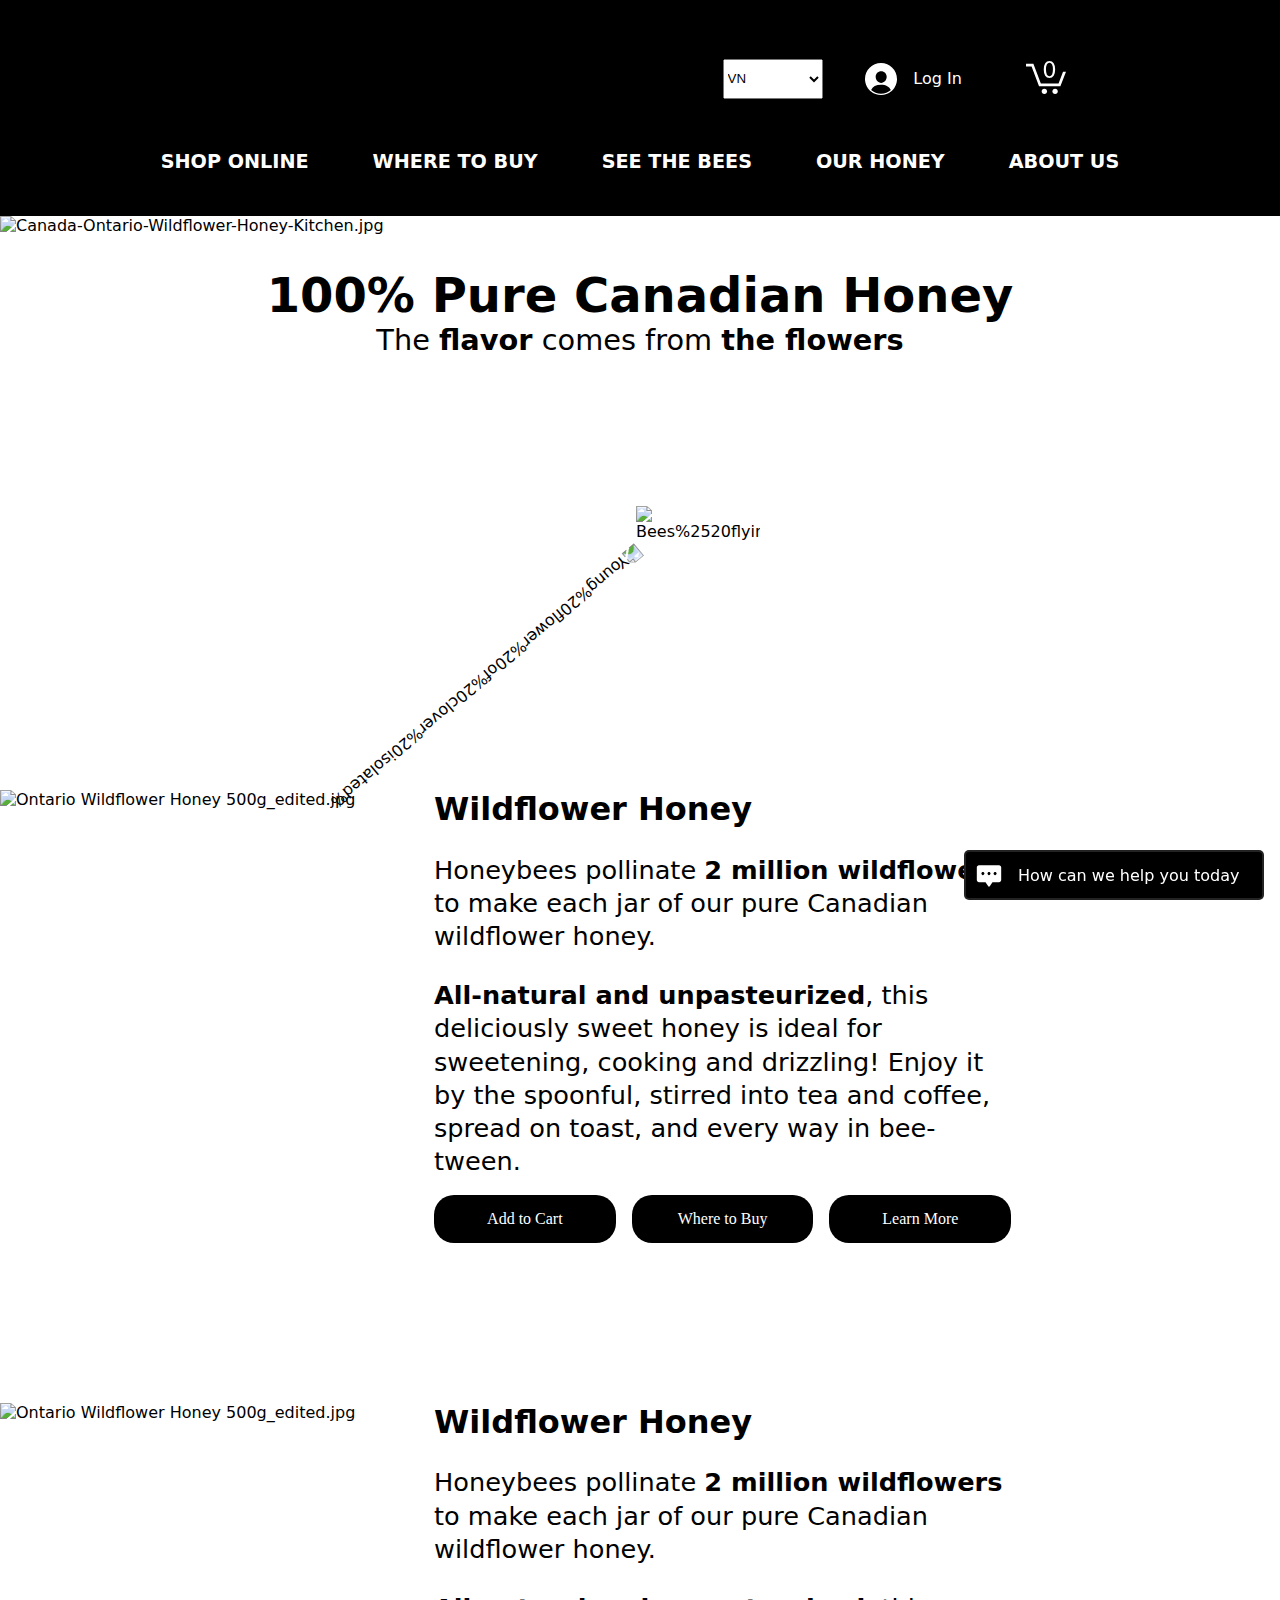
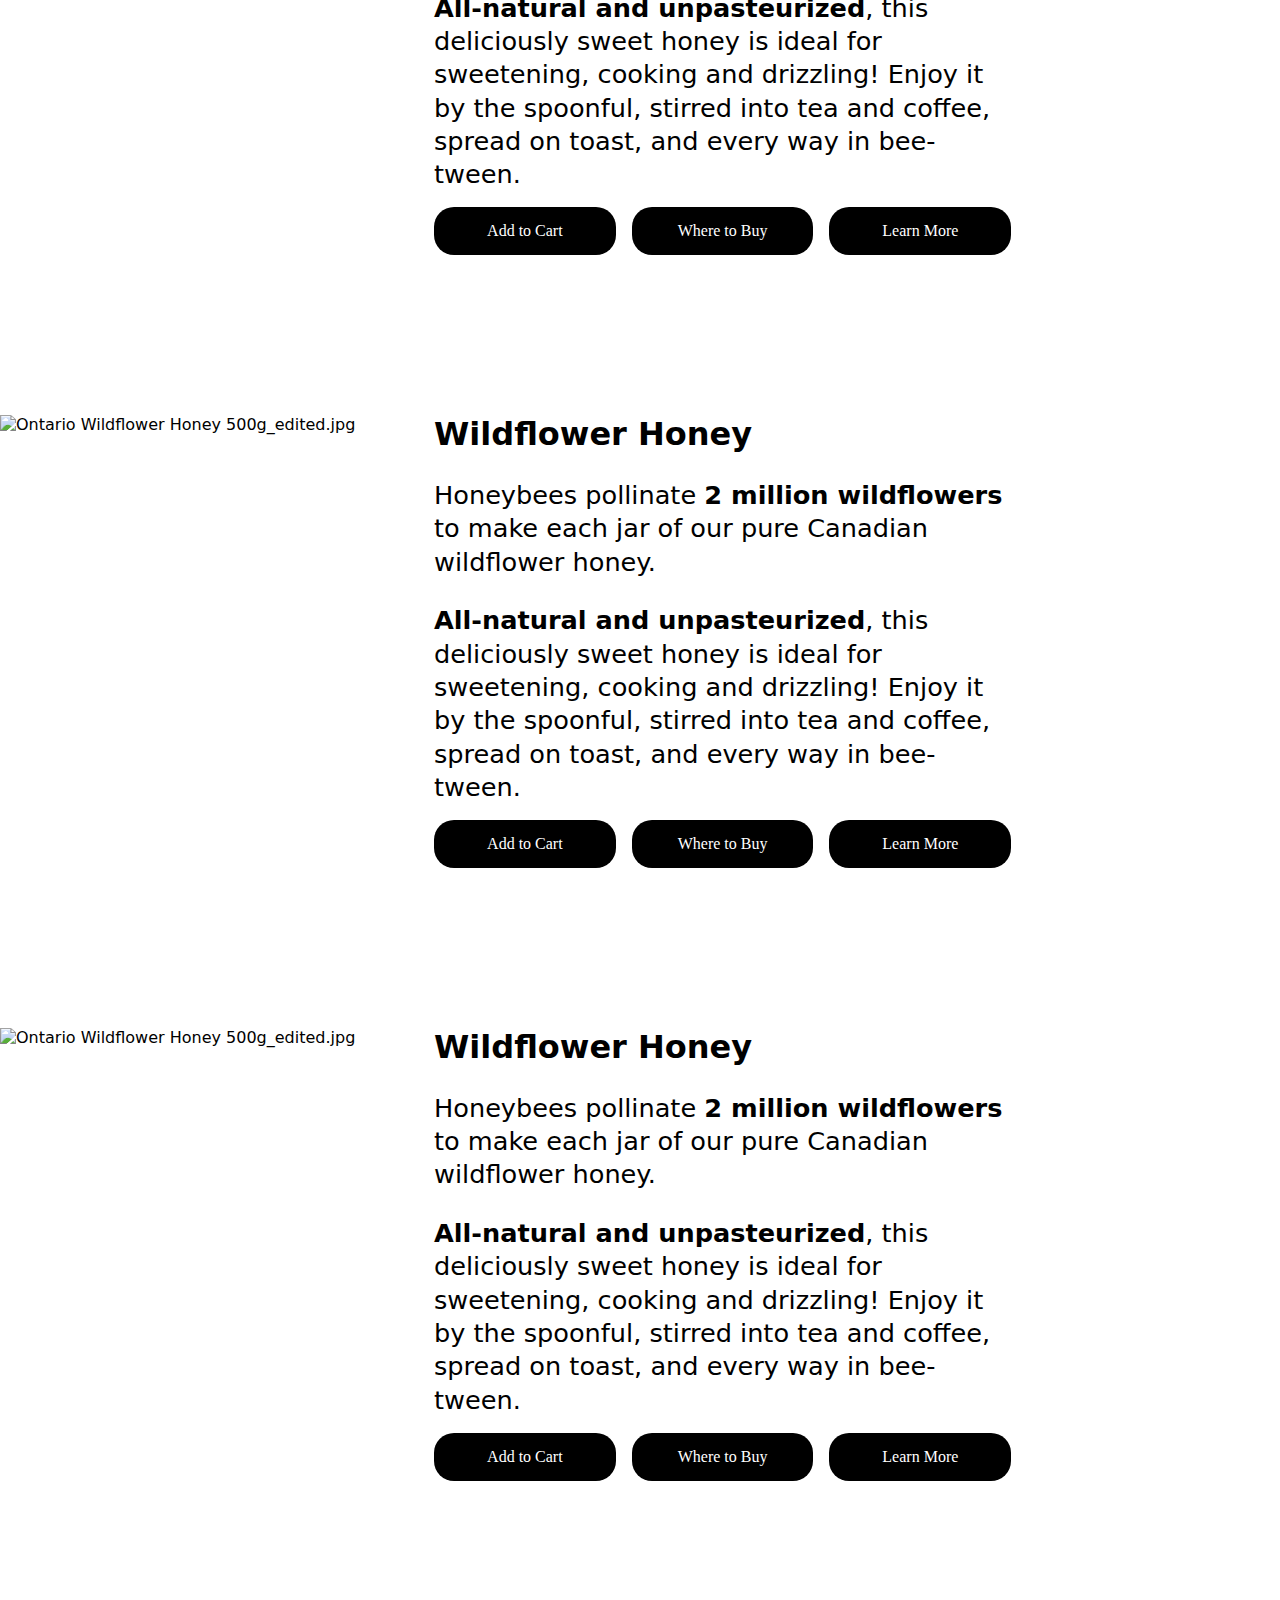
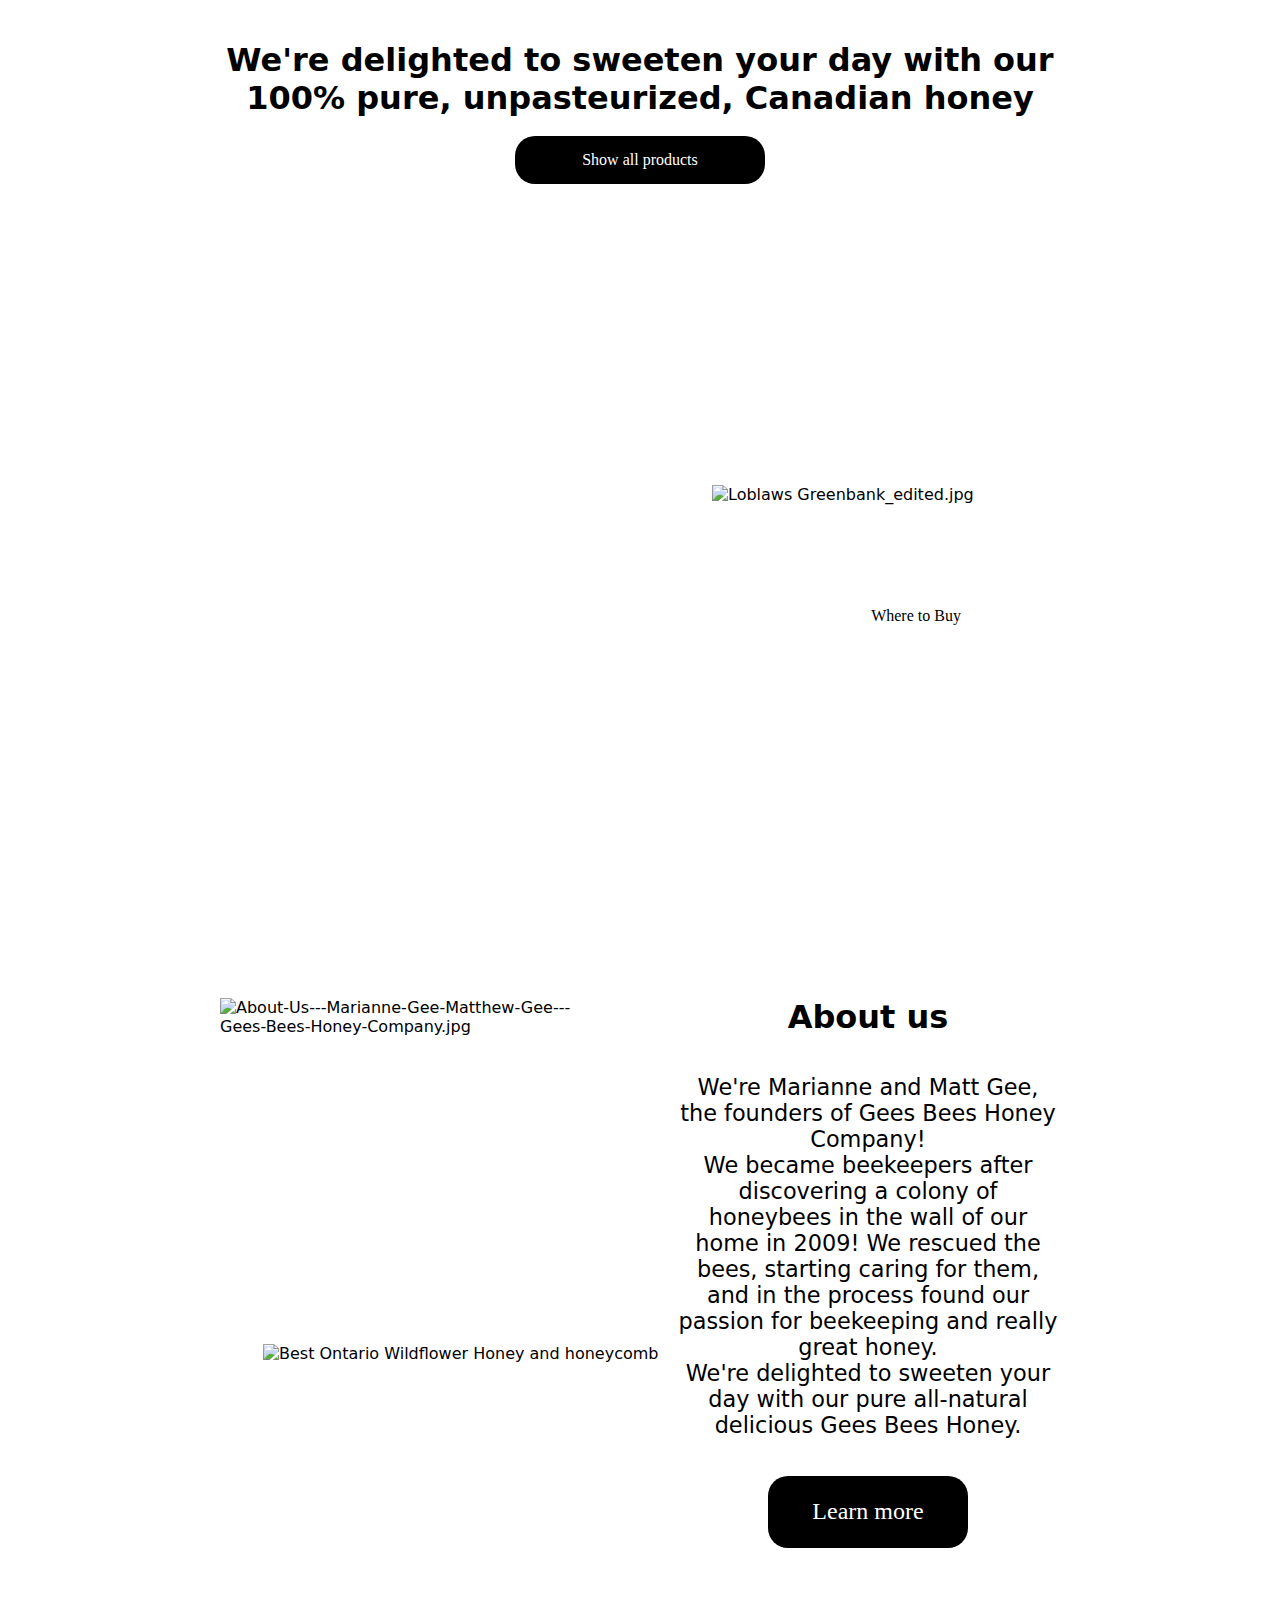
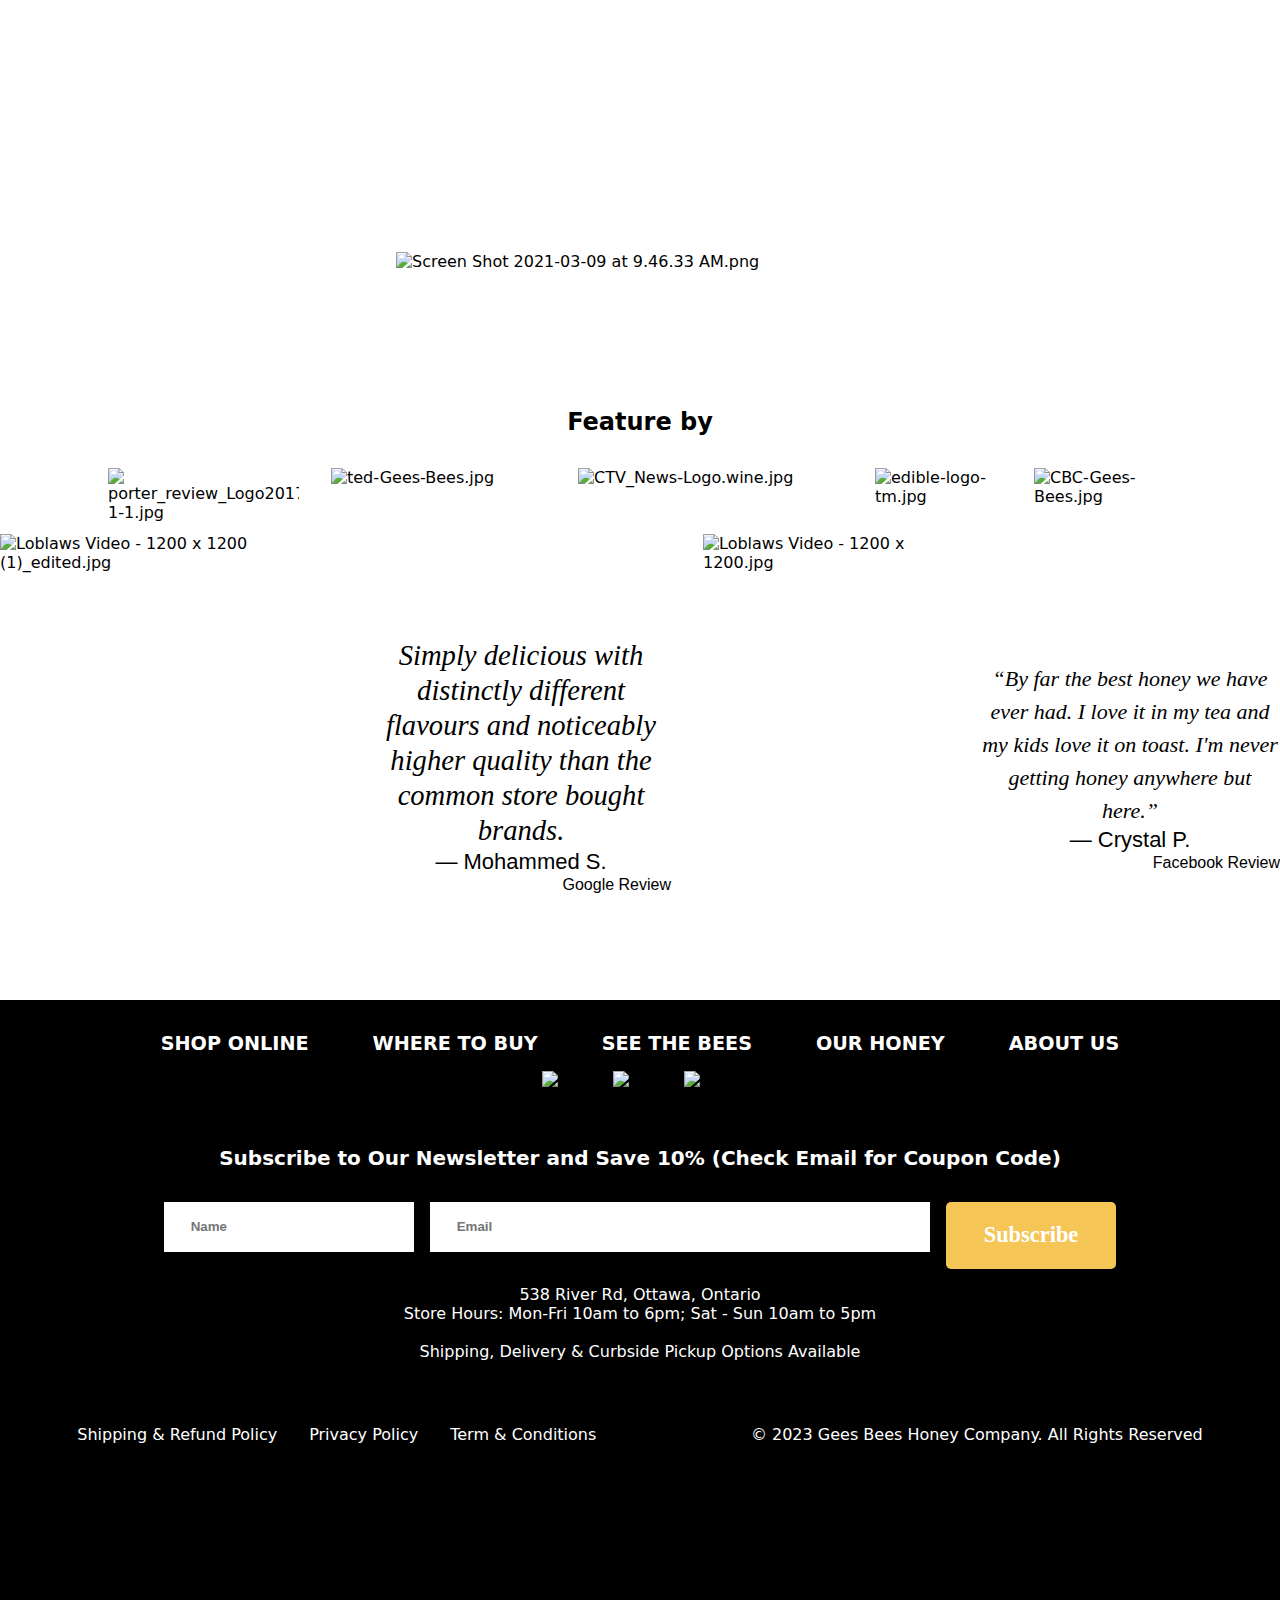
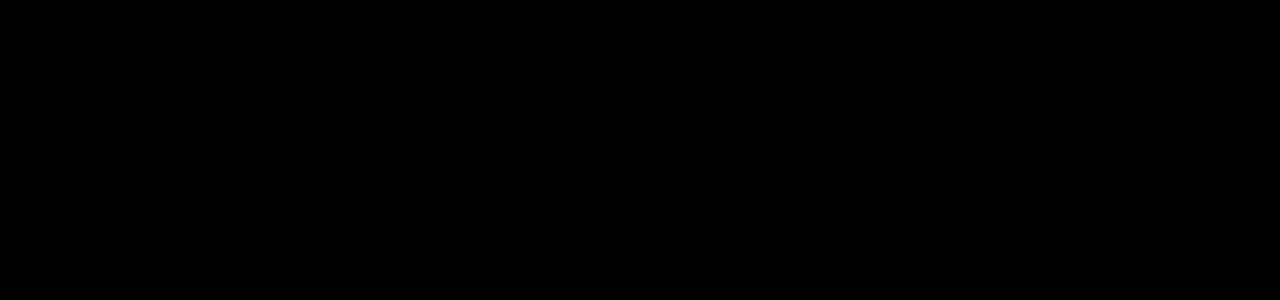
==== index.html @ c46b4d07 "first commit" ====
<!DOCTYPE html>
<html lang="en">

<head>
    <meta charset="UTF-8">
    <meta name="viewport" content="width=device-width, initial-scale=1.0">
    <link rel="stylesheet" href="style.css">
    <title>PC04252</title>
</head>

<body>
    <header>
        <div class="features">
            <img src="https://static.wixstatic.com/media/71aacd_b020b8b6dc2044cfaa172cfdce41c4f7~mv2.png/v1/fill/w_245,h_93,al_c,q_85,usm_0.66_1.00_0.01,enc_auto/Gees-Bees-logo-white1.png"
                alt="">
            <div class="right-features">
                <span class="login">
                    <select name="lang">
                        <option value="en">EN</option>
                        <option value="vn" selected>VN</option>

                    </select>
                    <svg data-bbox="0 0 50 50" data-type="shape" xmlns="http://www.w3.org/2000/svg" width="32"
                        height="50" viewBox="0 0 50 50">
                        <g>
                            <path
                                d="M25 48.077c-5.924 0-11.31-2.252-15.396-5.921 2.254-5.362 7.492-8.267 15.373-8.267 7.889 0 13.139 3.044 15.408 8.418-4.084 3.659-9.471 5.77-15.385 5.77m.278-35.3c4.927 0 8.611 3.812 8.611 8.878 0 5.21-3.875 9.456-8.611 9.456s-8.611-4.246-8.611-9.456c0-5.066 3.684-8.878 8.611-8.878M25 0C11.193 0 0 11.193 0 25c0 .915.056 1.816.152 2.705.032.295.091.581.133.873.085.589.173 1.176.298 1.751.073.338.169.665.256.997.135.515.273 1.027.439 1.529.114.342.243.675.37 1.01.18.476.369.945.577 1.406.149.331.308.657.472.98.225.446.463.883.714 1.313.182.312.365.619.56.922.272.423.56.832.856 1.237.207.284.41.568.629.841.325.408.671.796 1.02 1.182.22.244.432.494.662.728.405.415.833.801 1.265 1.186.173.154.329.325.507.475l.004-.011A24.886 24.886 0 0 0 25 50a24.881 24.881 0 0 0 16.069-5.861.126.126 0 0 1 .003.01c.172-.144.324-.309.49-.458.442-.392.88-.787 1.293-1.209.228-.232.437-.479.655-.72.352-.389.701-.78 1.028-1.191.218-.272.421-.556.627-.838.297-.405.587-.816.859-1.24a26.104 26.104 0 0 0 1.748-3.216c.208-.461.398-.93.579-1.406.127-.336.256-.669.369-1.012.167-.502.305-1.014.44-1.53.087-.332.183-.659.256-.996.126-.576.214-1.164.299-1.754.042-.292.101-.577.133-.872.095-.89.152-1.791.152-2.707C50 11.193 38.807 0 25 0">
                            </path>
                        </g>
                    </svg>
                    <span id="login_content">Log In</span>
                </span>
                <span class="cart">
                    <svg xmlns="http://www.w3.org/2000/svg" version="1.1" width="40px" height="40px"
                        viewBox="0 0 197.7 166" preserveAspectRatio="xMinYMax meet" data-hook="svg-icon-2">
                        <path
                            d="M197.9 55.9L169.9 127.4 64.5 127.4 27.6 29.8 0 29.8 0.2 16.7 36.5 16.7 73.4 114.3 160.9 114.3 183 55.9">
                        </path>
                        <circle cx="143.8" cy="153" r="13"></circle>
                        <circle cx="90.8" cy="153" r="13"></circle><text data-hook="items-count" text-anchor="middle"
                            x="116" y="35" dy=".48em" style="font-size: 7em;">0</text>
                    </svg>
                </span>
            </div>

        </div>
        <nav>
            <a href="#">Shop online</a>
            <a href="#">Where to buy</a>
            <a href="#">See the bees</a>
            <a href="#">Our Honey</a>
            <a href="#">About us</a>
        </nav>
    </header>
    <main>
        <img src="https://static.wixstatic.com/media/71aacd_e38a5947f116460b9ca862f511e93cc7~mv2.jpg/v1/fill/w_1470,h_693,al_b,q_85,usm_0.66_1.00_0.01,enc_auto/71aacd_e38a5947f116460b9ca862f511e93cc7~mv2.jpg"
            alt="Canada-Ontario-Wildflower-Honey-Kitchen.jpg"
            style="width: 100%; height: 462px; object-fit: cover; object-position: 50% 100%;" width="100%" height="462"
            fetchpriority="high">
        <div id="title">
            <h1 style="font-size: 3em;"><b>100% Pure Canadian Honey </b></h1>
            <p style="font-size: 1.8em;">The <b>flavor</b> comes from <b>the flowers</b></p>
        </div>
        <div style="display: flex; align-items: center ; gap: 4em;">

            <img src="https://static.wixstatic.com/media/71aacd_2fb2cc7121864c2d9481b5a71a3ce2b5~mv2.png/v1/fill/w_858,h_650,al_c,q_90,usm_0.66_1.00_0.01,enc_auto/Young%2520flower%2520of%2520clover%2520isolated%25.png"
                alt="Young%20flower%20of%20clover%20isolated%" style="width:572px;height:433px;object-fit:cover"
                width="572" height="433"
                srcset="https://static.wixstatic.com/media/71aacd_2fb2cc7121864c2d9481b5a71a3ce2b5~mv2.png/v1/fill/w_858,h_650,al_c,q_90,usm_0.66_1.00_0.01,enc_auto/Young%2520flower%2520of%2520clover%2520isolated%25.png"
                fetchpriority="high" id="flowers">


            <img src="https://static.wixstatic.com/media/71aacd_6d32c30c3d634a818f352ab7bdf50a66~mv2.jpg/v1/fill/w_186,h_203,al_c,q_80,usm_0.66_1.00_0.01,enc_auto/Bees%252520flying%252520to%252520to%252520the%2525.jpg"
                alt="Bees%2520flying%2520to%2520to%2520the%25" style="width:124px;height:135px;object-fit:cover"
                width="124px" height="135"
                srcset="https://static.wixstatic.com/media/71aacd_6d32c30c3d634a818f352ab7bdf50a66~mv2.jpg/v1/fill/w_186,h_203,al_c,q_80,usm_0.66_1.00_0.01,enc_auto/Bees%252520flying%252520to%252520to%252520the%2525.jpg"
                fetchpriority="high">
        </div>
        <div class="item">
            <img src="https://static.wixstatic.com/media/7b0b76_471cf26b64c14fc39d45c312f35ef560~mv2.jpg/v1/fill/w_627,h_627,al_c,q_85,usm_0.66_1.00_0.01,enc_auto/Ontario%20Wildflower%20Honey%20500g_edited.jpg"
                alt="Ontario Wildflower Honey 500g_edited.jpg" style="width:418px;height:418px;object-fit:cover"
                width="418" height="418"
                srcset="https://static.wixstatic.com/media/7b0b76_471cf26b64c14fc39d45c312f35ef560~mv2.jpg/v1/fill/w_627,h_627,al_c,q_85,usm_0.66_1.00_0.01,enc_auto/Ontario%20Wildflower%20Honey%20500g_edited.jpg"
                fetchpriority="high">
            <div class="content-item">

                <h1>Wildflower Honey</h1>
                <p>Honeybees pollinate <b>2 million wildflowers</b> to make each jar
                    of our pure Canadian wildflower honey.</p>
                <p><b>All-natural and unpasteurized</b>, this deliciously sweet honey is ideal for sweetening, cooking
                    and
                    drizzling! Enjoy it by the spoonful, stirred into tea and coffee, spread on toast, and every way in
                    bee-tween.</p>
                <div class="btn-item">
                    <button>Add to Cart</button>
                    <button>Where to Buy</button>
                    <button>Learn More </button>
                </div>
            </div>
        </div>
        <div class="item">
            <img src="https://static.wixstatic.com/media/7b0b76_471cf26b64c14fc39d45c312f35ef560~mv2.jpg/v1/fill/w_627,h_627,al_c,q_85,usm_0.66_1.00_0.01,enc_auto/Ontario%20Wildflower%20Honey%20500g_edited.jpg"
                alt="Ontario Wildflower Honey 500g_edited.jpg" style="width:418px;height:418px;object-fit:cover"
                width="418" height="418"
                srcset="https://static.wixstatic.com/media/7b0b76_471cf26b64c14fc39d45c312f35ef560~mv2.jpg/v1/fill/w_627,h_627,al_c,q_85,usm_0.66_1.00_0.01,enc_auto/Ontario%20Wildflower%20Honey%20500g_edited.jpg"
                fetchpriority="high">
            <div class="content-item">

                <h1>Wildflower Honey</h1>
                <p>Honeybees pollinate <b>2 million wildflowers</b> to make each jar
                    of our pure Canadian wildflower honey.</p>
                <p><b>All-natural and unpasteurized</b>, this deliciously sweet honey is ideal for sweetening, cooking
                    and
                    drizzling! Enjoy it by the spoonful, stirred into tea and coffee, spread on toast, and every way in
                    bee-tween.</p>
                <div class="btn-item">
                    <button>Add to Cart</button>
                    <button>Where to Buy</button>
                    <button>Learn More </button>
                </div>
            </div>
        </div>
        <div class="item">
            <img src="https://static.wixstatic.com/media/7b0b76_471cf26b64c14fc39d45c312f35ef560~mv2.jpg/v1/fill/w_627,h_627,al_c,q_85,usm_0.66_1.00_0.01,enc_auto/Ontario%20Wildflower%20Honey%20500g_edited.jpg"
                alt="Ontario Wildflower Honey 500g_edited.jpg" style="width:418px;height:418px;object-fit:cover"
                width="418" height="418"
                srcset="https://static.wixstatic.com/media/7b0b76_471cf26b64c14fc39d45c312f35ef560~mv2.jpg/v1/fill/w_627,h_627,al_c,q_85,usm_0.66_1.00_0.01,enc_auto/Ontario%20Wildflower%20Honey%20500g_edited.jpg"
                fetchpriority="high">
            <div class="content-item">

                <h1>Wildflower Honey</h1>
                <p>Honeybees pollinate <b>2 million wildflowers</b> to make each jar
                    of our pure Canadian wildflower honey.</p>
                <p><b>All-natural and unpasteurized</b>, this deliciously sweet honey is ideal for sweetening, cooking
                    and
                    drizzling! Enjoy it by the spoonful, stirred into tea and coffee, spread on toast, and every way in
                    bee-tween.</p>
                <div class="btn-item">
                    <button>Add to Cart</button>
                    <button>Where to Buy</button>
                    <button>Learn More </button>
                </div>
            </div>
        </div>
        <div class="item">
            <img src="https://static.wixstatic.com/media/7b0b76_471cf26b64c14fc39d45c312f35ef560~mv2.jpg/v1/fill/w_627,h_627,al_c,q_85,usm_0.66_1.00_0.01,enc_auto/Ontario%20Wildflower%20Honey%20500g_edited.jpg"
                alt="Ontario Wildflower Honey 500g_edited.jpg" style="width:418px;height:418px;object-fit:cover"
                width="418" height="418"
                srcset="https://static.wixstatic.com/media/7b0b76_471cf26b64c14fc39d45c312f35ef560~mv2.jpg/v1/fill/w_627,h_627,al_c,q_85,usm_0.66_1.00_0.01,enc_auto/Ontario%20Wildflower%20Honey%20500g_edited.jpg"
                fetchpriority="high">
            <div class="content-item">

                <h1>Wildflower Honey</h1>
                <p>Honeybees pollinate <b>2 million wildflowers</b> to make each jar
                    of our pure Canadian wildflower honey.</p>
                <p><b>All-natural and unpasteurized</b>, this deliciously sweet honey is ideal for sweetening, cooking
                    and
                    drizzling! Enjoy it by the spoonful, stirred into tea and coffee, spread on toast, and every way in
                    bee-tween.</p>
                <div class="btn-item">
                    <button>Add to Cart</button>
                    <button>Where to Buy</button>
                    <button>Learn More </button>
                </div>
            </div>
        </div>
        <h1 style="text-align: center;">We're delighted to sweeten your day with our <br>100% pure, unpasteurized,
            Canadian honey</h1>
        <br>
        <button id="all_products" style="width: 250px; display: block; margin: 0 auto;">Show all products</button>
        <br><br><br>
        <div id="good_img">
            <div id="inside_good_img">
                <h1 style="color: white; font-weight: bold; color: white; font-size: 2.7em;">Now Available <br>at your
                    Local
                </h1>
                <img src="https://static.wixstatic.com/media/7b0b76_b7f93ccdbb4c486783c690086de4e61b~mv2.jpg/v1/fill/w_449,h_83,al_c,lg_1,q_80,enc_auto/Loblaws%20Greenbank_edited.jpg"
                    alt="Loblaws Greenbank_edited.jpg"
                    style="width: 408px; height: 75px; object-fit: cover; object-position: 50% 50%;" width="408"
                    height="75" fetchpriority="high">
                <button id="all_products" style="background: white;color: black; width: 300px;">Where to Buy</button>

            </div>
        </div>
        <br><br><br>
        <div class="about">
            <img src="https://static.wixstatic.com/media/7b0b76_b9cafd98d5e94ae7a10156c7b731157d~mv2.jpg/v1/crop/x_0,y_141,w_933,h_1117/fill/w_714,h_855,al_c,q_85,usm_0.66_1.00_0.01,enc_auto/About-Us---Marianne-Gee-Matthew-Gee---Gees-Bees-Honey-Company.jpg"
                alt="About-Us---Marianne-Gee-Matthew-Gee---Gees-Bees-Honey-Company.jpg"
                style="width: 376px; height: 570px; object-fit: cover; object-position: 50% 50%;" height="570"
                fetchpriority="high">
            <div class="infor" style="width: 30%;">
                <h1 style="text-align: center;">About us</h1>
                <br><br>
                <p style="font-size: 1.4em; text-align: center;">We're Marianne and Matt Gee,
                    the founders of Gees Bees Honey Company! <br>
                    We became beekeepers after discovering a colony of honeybees in the wall of our home in 2009! We
                    rescued the bees, starting caring for them, and in the process found our passion for beekeeping and
                    really great honey. <br>
                    We're delighted to sweeten your day
                    with our pure all-natural delicious
                    Gees Bees Honey.
                </p>
                <br><br>
                <button id="all_products" style="width:200px; display: block; margin: 0 auto; font-size: 1.5em;">Learn
                    more</button>
            </div>
        </div>
        <img src="https://static.wixstatic.com/media/71aacd_31e6b62a288845dd838db57a1208e65a~mv2.png/v1/crop/x_0,y_0,w_1200,h_600/fill/w_1200,h_599,al_c,q_90,enc_auto/Best%20Ontario%20Wildflower%20Honey%20with%20Honey.png"
            alt="Best Ontario Wildflower Honey and honeycomb"
            style="width: 1017px; height: 508px; object-fit: cover; object-position: 50% 50%; float: right;margin-top: -14em; position: relative;z-index: 3;"
            width="1017" height="508" fetchpriority="high">
        <br><br><br><br>
        <img src="https://static.wixstatic.com/media/71aacd_1a2212de915e4639a1c9adcf78507a4d~mv2.png/v1/fill/w_685,h_219,al_c,lg_1,q_85,enc_auto/Screen%20Shot%202021-03-09%20at%209_46_33%20AM.png"
            alt="Screen Shot 2021-03-09 at 9.46.33 AM.png"
            style="width: 488px; height: 156px; object-fit: cover; object-position: 50% 50%; display: block;margin: 0 auto;"
            width="488" height="156" fetchpriority="high">
        <h2 style="text-align: center;">Feature by</h2>
        <div style="display: flex; gap: 2em; justify-content: center; margin-top: 2em;">
            <img src="https://static.wixstatic.com/media/71aacd_0ebbcddc5d034e4097ad62c299a2fa71~mv2.jpg/v1/fill/w_287,h_83,al_c,q_80,usm_0.66_1.00_0.01,enc_auto/porter_review_Logo2017_860x250-1-1.jpg"
                alt="porter_review_Logo2017_860x250-1-1.jpg"
                style="width: 191px; height: 55px; object-fit: cover; object-position: 50% 50%;" width="191" height="55"
                fetchpriority="high">
            <img src="https://static.wixstatic.com/media/71aacd_6df87b99429f4bba95bddb71a54089dc~mv2.jpg/v1/fill/w_323,h_60,al_c,q_80,usm_0.66_1.00_0.01,enc_auto/ted-Gees-Bees.jpg"
                alt="ted-Gees-Bees.jpg" style="width: 215px; height: 40px; object-fit: cover; object-position: 50% 50%;"
                width="215" height="40" fetchpriority="high">
            <img src="https://static.wixstatic.com/media/71aacd_085ab05bcae94ae3a8a5c0244199bd79~mv2.jpg/v1/crop/x_295,y_735,w_2435,h_560/fill/w_398,h_90,al_c,q_80,usm_0.66_1.00_0.01,enc_auto/CTV_News-Logo_wine.jpg"
                alt="CTV_News-Logo.wine.jpg"
                style="width: 265px; height: 60px; object-fit: cover; object-position: 50% 50%;" width="265" height="60"
                fetchpriority="high">
            <img src="https://static.wixstatic.com/media/71aacd_77481d4c252e44c0a760daec7f7ad278~mv2.jpg/v1/fill/w_191,h_99,al_c,q_80,usm_0.66_1.00_0.01,enc_auto/edible-logo-tm.jpg"
                alt="edible-logo-tm.jpg"
                style="width: 127px; height: 66px; object-fit: cover; object-position: 50% 50%;" width="127" height="66"
                fetchpriority="high">
            <img src="https://static.wixstatic.com/media/71aacd_7fbc178a62904e178aeda5008fbc988a~mv2.jpg/v1/fill/w_207,h_99,al_c,q_80,usm_0.66_1.00_0.01,enc_auto/CBC-Gees-Bees.jpg"
                alt="CBC-Gees-Bees.jpg" style="width: 138px; height: 66px; object-fit: cover; object-position: 50% 50%;"
                width="138" height="66" fetchpriority="high">
        </div>
        <div class="rate" style="display: flex; align-items: center; gap: 2em; justify-content: center;">
            <img src="https://static.wixstatic.com/media/7b0b76_861da7f0c63f4d6cb37dace697b962fa~mv2.jpg/v1/fill/w_378,h_699,al_c,q_80,usm_0.66_1.00_0.01,enc_auto/7b0b76_861da7f0c63f4d6cb37dace697b962fa~mv2.jpg"
                alt="Loblaws Video - 1200 x 1200 (1)_edited.jpg"
                style="height: 466px; object-fit: cover; object-position: 50% 50%;" height="466" fetchpriority="high">
            <div data-mesh-id="comp-kpwhok3ainlineContent-gridContainer" data-testid="mesh-container-content"
                style="max-width: 300px;">
                <div id="comp-kpwhok3c1" class="KcpHeO tz5f0K comp-kpwhok3c1 wixui-rich-text"
                    data-testid="richTextElement">
                    <p class="font_8 wixui-rich-text__text"
                        style="font-size:22px; line-height:1.5em; text-align:center;"><span
                            style="letter-spacing:normal;" class="wixui-rich-text__text"><span
                                class="color_25 wixui-rich-text__text"><span style="font-size:22px;"
                                    class="wixui-rich-text__text"><span style="font-style:italic;"
                                        class="wixui-rich-text__text"><span
                                            style="font-family:libre baskerville,serif; font-size: 1.3em;"
                                            class="wixui-rich-text__text">Simply delicious with distinctly different
                                            flavours and noticeably higher quality than the common store bought
                                            brands.</span></span></span></span></span></p>
                </div>
                <div id="comp-kpwhok3f" class="BaOVQ8 tz5f0K comp-kpwhok3f wixui-rich-text"
                    data-testid="richTextElement">
                    <p class="font_8 wixui-rich-text__text" style="text-align:center; font-size:22px;"><span
                            style="font-family:futura-lt-w01-light,sans-serif;" class="wixui-rich-text__text">— Mohammed
                            S.</span></p>

                    <p class="font_8 wixui-rich-text__text" style="font-size:16px; text-align:right;"><span
                            style="font-family:futura-lt-w01-light,sans-serif;" class="wixui-rich-text__text"><span
                                style="font-size:16px;" class="wixui-rich-text__text">Google Review</span></span></p>
                </div>
            </div>

            <img src="https://static.wixstatic.com/media/7b0b76_6f4653333af247ce84af52068c276e52~mv2.jpg/v1/fill/w_378,h_699,al_c,q_80,usm_0.66_1.00_0.01,enc_auto/7b0b76_6f4653333af247ce84af52068c276e52~mv2.jpg"
                alt="Loblaws Video - 1200 x 1200.jpg"
                style="width: 252px; height: 466px; object-fit: cover; object-position: 50% 50%;" width="245"
                height="466" fetchpriority="high">

            <div data-mesh-id="comp-kpwhok3kinlineContent-gridContainer" data-testid="mesh-container-content"
                style="max-width: 300px;">
                <div id="comp-kpwhok3n" class="BaOVQ8 tz5f0K comp-kpwhok3n wixui-rich-text"
                    data-testid="richTextElement">
                    <p class="font_8 wixui-rich-text__text"
                        style="font-size:22px; line-height:1.5em; text-align:center;"><span
                            class="color_15 wixui-rich-text__text"><span style="font-size:22px;"
                                class="wixui-rich-text__text"><span style="font-style:italic;"
                                    class="wixui-rich-text__text"><span style="font-family:libre baskerville,serif;"
                                        class="wixui-rich-text__text">“By far the best honey we have ever had. I love it
                                        in my tea and my kids love it on toast. I'm never getting honey anywhere but
                                        here.”</span></span></span></span></p>
                </div>
                <div id="comp-kpwhok3r" class="BaOVQ8 tz5f0K comp-kpwhok3r wixui-rich-text"
                    data-testid="richTextElement">
                    <p class="font_8 wixui-rich-text__text" style="text-align:center; font-size:22px;"><span
                            class="color_14 wixui-rich-text__text"><span
                                style="font-family:futura-lt-w01-light,sans-serif;" class="wixui-rich-text__text">—
                                Crystal P.</span></span></p>

                    <p class="font_8 wixui-rich-text__text" style="font-size:16px; text-align:right;"><span
                            class="color_14 wixui-rich-text__text"><span
                                style="font-family:futura-lt-w01-light,sans-serif;" class="wixui-rich-text__text"><span
                                    style="font-size:16px;" class="wixui-rich-text__text">Facebook
                                    Review</span></span></span></p>
                </div>
            </div>
        </div>
    </main>
    <footer>
        <nav>
            <a href="#">Shop online</a>
            <a href="#">Where to buy</a>
            <a href="#">See the bees</a>
            <a href="#">Our Honey</a>
            <a href="#">About us</a>
        </nav>
        <div class="social">
            <img alt="Facebook" style="width: 55px; height: 55px; object-fit: cover;" fetchpriority="high"
                src="https://static.wixstatic.com/media/11062b_f4e3e7f537ff4762a1914aa14e3e36b9~mv2.png/v1/fill/w_83,h_83,al_c,q_85,usm_0.66_1.00_0.01,enc_auto/11062b_f4e3e7f537ff4762a1914aa14e3e36b9~mv2.png">
            <img alt="Instagram" style="width: 55px; height: 55px; object-fit: cover;" fetchpriority="high"
                src="https://static.wixstatic.com/media/11062b_cef3b719166a4815b446d4dcfcb6120d~mv2.png/v1/fill/w_83,h_83,al_c,q_85,usm_0.66_1.00_0.01,enc_auto/11062b_cef3b719166a4815b446d4dcfcb6120d~mv2.png">
            <img alt="Twitter" style="width: 55px; height: 55px; object-fit: cover;" fetchpriority="high"
                src="https://static.wixstatic.com/media/11062b_8616df6eb29e41d9a61d3677e7ace261~mv2.png/v1/fill/w_83,h_83,al_c,q_85,usm_0.66_1.00_0.01,enc_auto/11062b_8616df6eb29e41d9a61d3677e7ace261~mv2.png">

        </div>
        <div style="text-align: center;margin-top: 1em;font-size:20px; color: white; font-weight: bold;"
            class="wixui-rich-text__text">
            Subscribe to Our
            Newsletter and Save
            10% (Check Email
            for Coupon Code)</div>
        <form style="display: flex; justify-content: center; gap: 1em;margin-top: 2em;">
            <input type="text" placeholder="Name">
            <input type="text" placeholder="Email" style="width: 500px;">
            <button
                style="width: 170px;background: #f5c556; font-weight: bold;border:none;border-radius: 5px;font-size: 1.4em;">Subscribe</button>
        </form>
        <div style="color: white; font-size: 1em; text-align: center;margin-top: 1em;">538 River Rd, Ottawa, Ontario
            <br>
            Store Hours: Mon-Fri 10am to 6pm; Sat - Sun 10am to 5pm <br>
            <br>
            Shipping, Delivery & Curbside Pickup Options Available
        </div>
        <div class="else">
            <div style="display: flex; gap: 2em;">
                <span>Shipping & Refund Policy</span>
                <span>Privacy Policy</span>
                <span>Term & Conditions</span>
            </div>
            <p>© 2023 Gees Bees Honey Company. All Rights Reserved</p>
        </div>
    </footer>
    <div class="box">

        <svg width="32" height="32" viewBox="0 0 32 32" xmlns="http://www.w3.org/2000/svg"
            style="border-radius: 0px; fill: rgb(255, 255, 255); width: 26px; height: 26px; flex-shrink: 0;">
            <path
                d="M3.654 4h24.692C29.846 4 31 5.249 31 6.61v15.666c0 1.475-1.154 2.61-2.654 2.61H20.27l-3.115 4.768a1.415 1.415 0 01-2.308 0l-3.115-4.768H3.654C2.269 24.886 1 23.751 1 22.276V6.61C1 5.249 2.27 4 3.654 4zm4.79 8.438c1.022 0 1.931.795 1.931 1.818 0 1.022-.91 1.931-1.932 1.931-1.023 0-1.818-.909-1.818-1.931 0-1.023.795-1.819 1.818-1.819zm7.556 0c1.055 0 1.875.795 1.875 1.818 0 1.022-.82 1.931-1.875 1.931-1.055 0-1.875-.909-1.875-1.931 0-1.023.82-1.819 1.875-1.819zm7.5 0c1.055 0 1.875.795 1.875 1.818 0 1.022-.82 1.931-1.875 1.931-1.055 0-1.875-.909-1.875-1.931 0-1.023.82-1.819 1.875-1.819z"
                fill="currentColor" fill-rule="evenodd"></path>
        </svg>
        <span>How can we help you today</span>
    </div>
</body>

</html>
---- style.css ----
*,
*::before,
*::after {
  box-sizing: border-box;
  padding: 0;
  margin: 0;
}
body {
  font-family: system-ui, -apple-system, BlinkMacSystemFont, 'Segoe UI', Roboto,
    Oxygen, Ubuntu, Cantarell, 'Open Sans', 'Helvetica Neue', sans-serif;
  outline-color: blue;
  overflow-x: hidden;
}
header {
  display: flex;
  flex-direction: column;
  align-items: center;
  height: 24vh;
  background: black;
  justify-content: center;
  color: white;
  gap: 1em;
  position: fixed;
  width: 100vw;
  z-index: 4;
  top: 0;
  padding-bottom: 1.7em;
}

.login {
  display: inline-flex;
  gap: 1em;
  align-items: center;
  justify-content: center;
}
header div:first-child {
  display: flex;
  width: 100%;
  justify-content: space-around;
  align-items: center;
}
.features {
  display: flex;
  height: 100%;
  gap: 5em;
  padding-top: 1.5em;
}
.right-features {
  display: flex;
  gap: 4em;
}

header select {
  width: 100px;
  height: 40px;
  margin-right: 2em;
  font-weight: lighter;
  outline: none;
}

nav {
  display: flex;
  gap: 4em;
  margin-bottom: 1em;
}
nav a {
  color: white;
  font-weight: bold;
  text-transform: uppercase;
  transition-duration: 0.5s;
  text-decoration: none;
  font-size: 1.2em;
}
nav a:hover {
  color: #fdc46f;
}
header svg {
  filter: invert(100%) sepia(0%) saturate(7491%) hue-rotate(116deg)
    brightness(99%) contrast(102%);
}
span:hover {
  color: gray;
}
#title {
  display: flex;
  justify-content: center;
  flex-direction: column;
  align-items: center;
  margin-top: 2em;
}
#flowers {
  transform: rotateZ(140deg);
}

.item {
  display: flex;
  align-items: flex-start;
  gap: 1em;
  width: 79%;
  margin-bottom: 10em;
}
.content-item p {
  /* display: flex; */
  /* flex-direction: column; */
  margin-top: 1em;
  font-size: 1.6em;
  line-height: 1.3em;
}
.btn-item {
  margin-top: 1em;
  display: flex;
  gap: 1em;
}
.btn-item button,
.product button,
.add-to-cart button,
.banner button,
button,
#all_products {
  min-width: 100px;
  height: 3em;
  border-style: solid;
  transition: background-color 0.2s ease-in-out, border-color 0.2s ease-in-out,
    color 0.2s ease-in-out;
  border-color: rgb(0, 0, 0);
  border-radius: 20px;
  color: rgb(255, 255, 255);
  background-color: rgb(0, 0, 0);
  border-width: 0px;
  font: normal normal normal 1em georgia, palatino, 'book antiqua',
    'palatino linotype', serif;
  width: 100%;
  box-sizing: border-box;
}
main {
  margin-top: 24vh;
}
#good_img {
  width: 100vw;
  height: 700px;
  background-image: url('https://static.wixstatic.com/media/7b0b76_8455c59146f64973a34570f3b8f62963~mv2.jpg/v1/fill/w_1013,h_709,al_b,q_85,usm_0.66_1.00_0.01,enc_auto/7b0b76_8455c59146f64973a34570f3b8f62963~mv2.jpg');
  background-size: cover;
  background-repeat: no-repeat;
  background-attachment: fixed;
  position: absolute;
  position: relative;
}
#inside_good_img {
  position: absolute;
  display: flex;
  flex-direction: column;
  align-items: center;
  gap: 2em;
  right: 10em;
  top: 7em;
}
.about {
  display: flex;
  justify-content: center;
  gap: 5em;
}
footer {
  width: 100%;
  height: 100vh;
  background: black;
}
footer nav {
  padding-top: 2em;
  justify-content: center;
}
footer .social {
  display: flex;
  justify-content: center;
  gap: 1em;
}
footer input {
  background: white;
  height: 50px;
  border: none;
  width: 250px;
  outline: none;
  font-weight: bold;
  padding-left: 2em;
}
.else {
  margin-top: 4em;
  display: flex;
  color: white;
  justify-content: space-around;
}
.box {
  position: fixed;
  bottom: 0;
  right: 1em;
  background: black;
  z-index: 9;
  display: flex;
  align-items: center;
  gap: 1em;
  color: white;
  width: 300px;
  padding: 10px;
  border: 2px solid rgba(70, 69, 69, 0.508);
  border-radius: 5px;
}
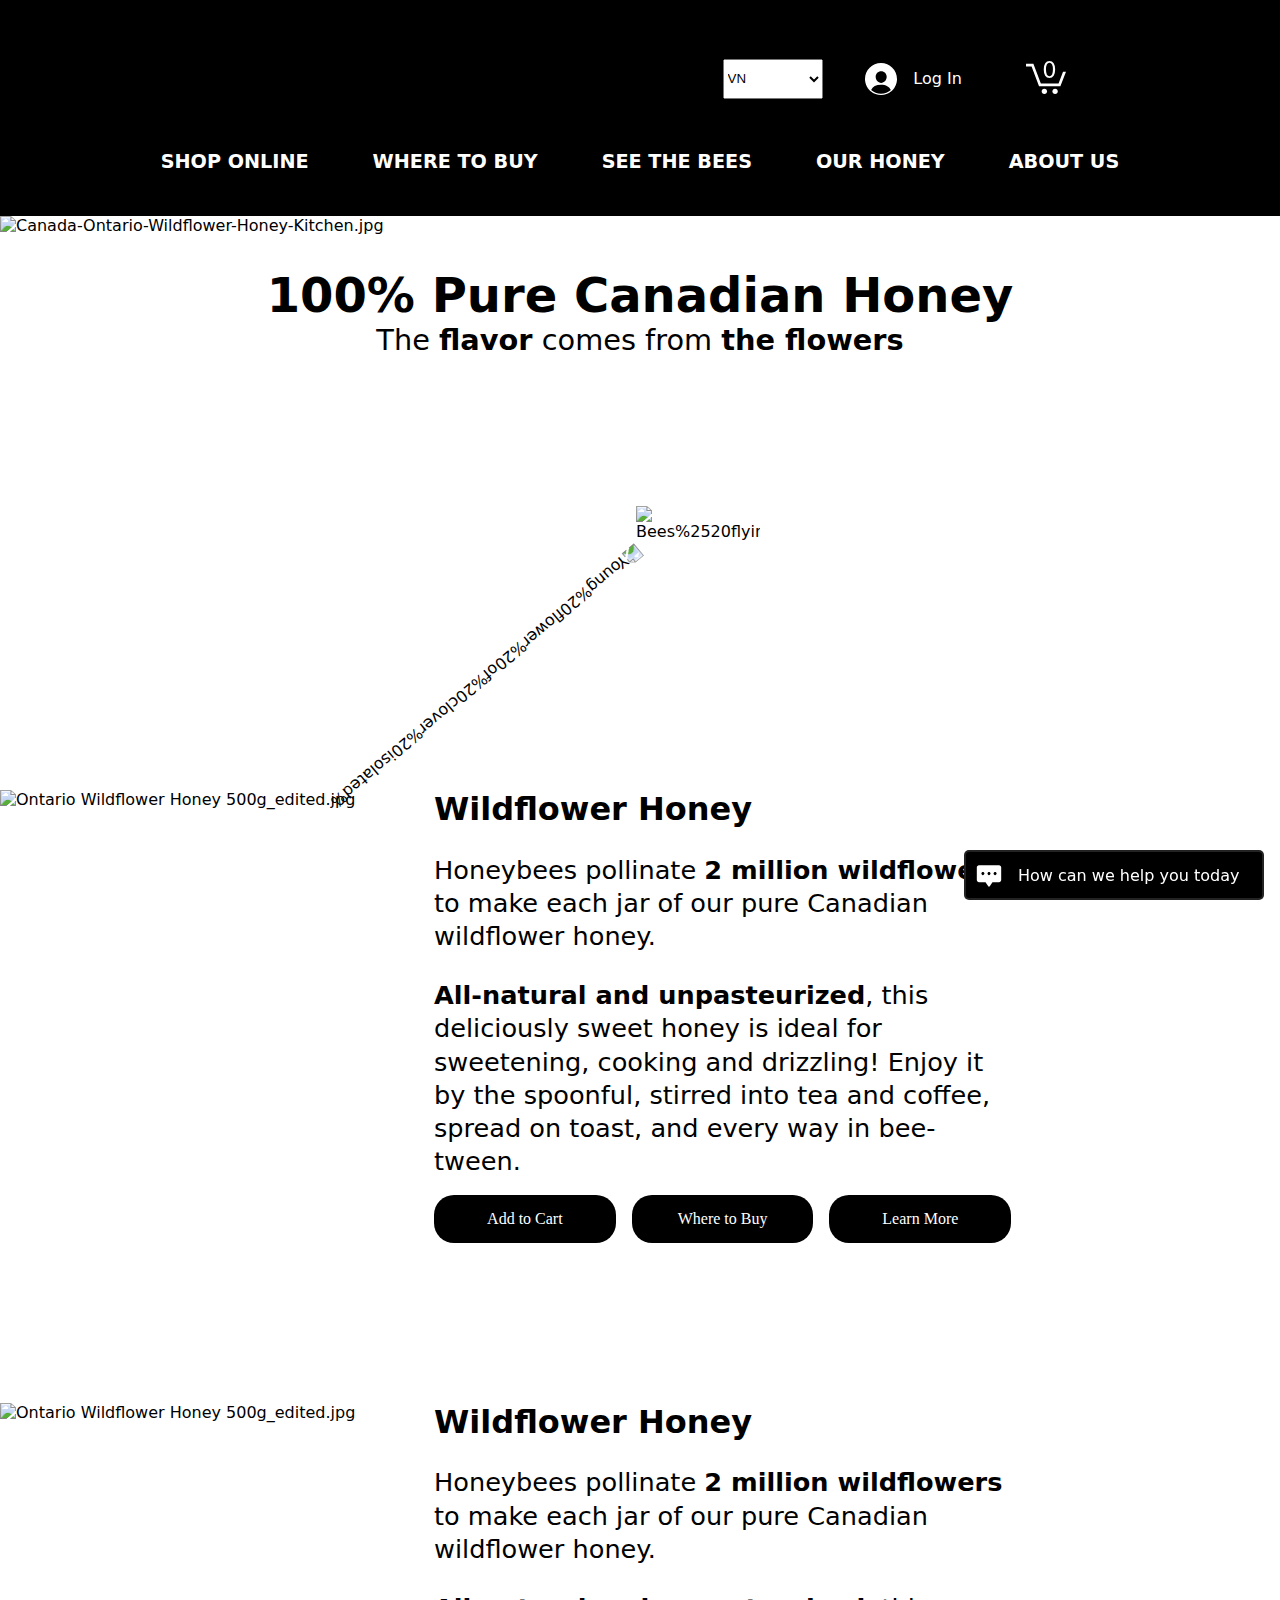
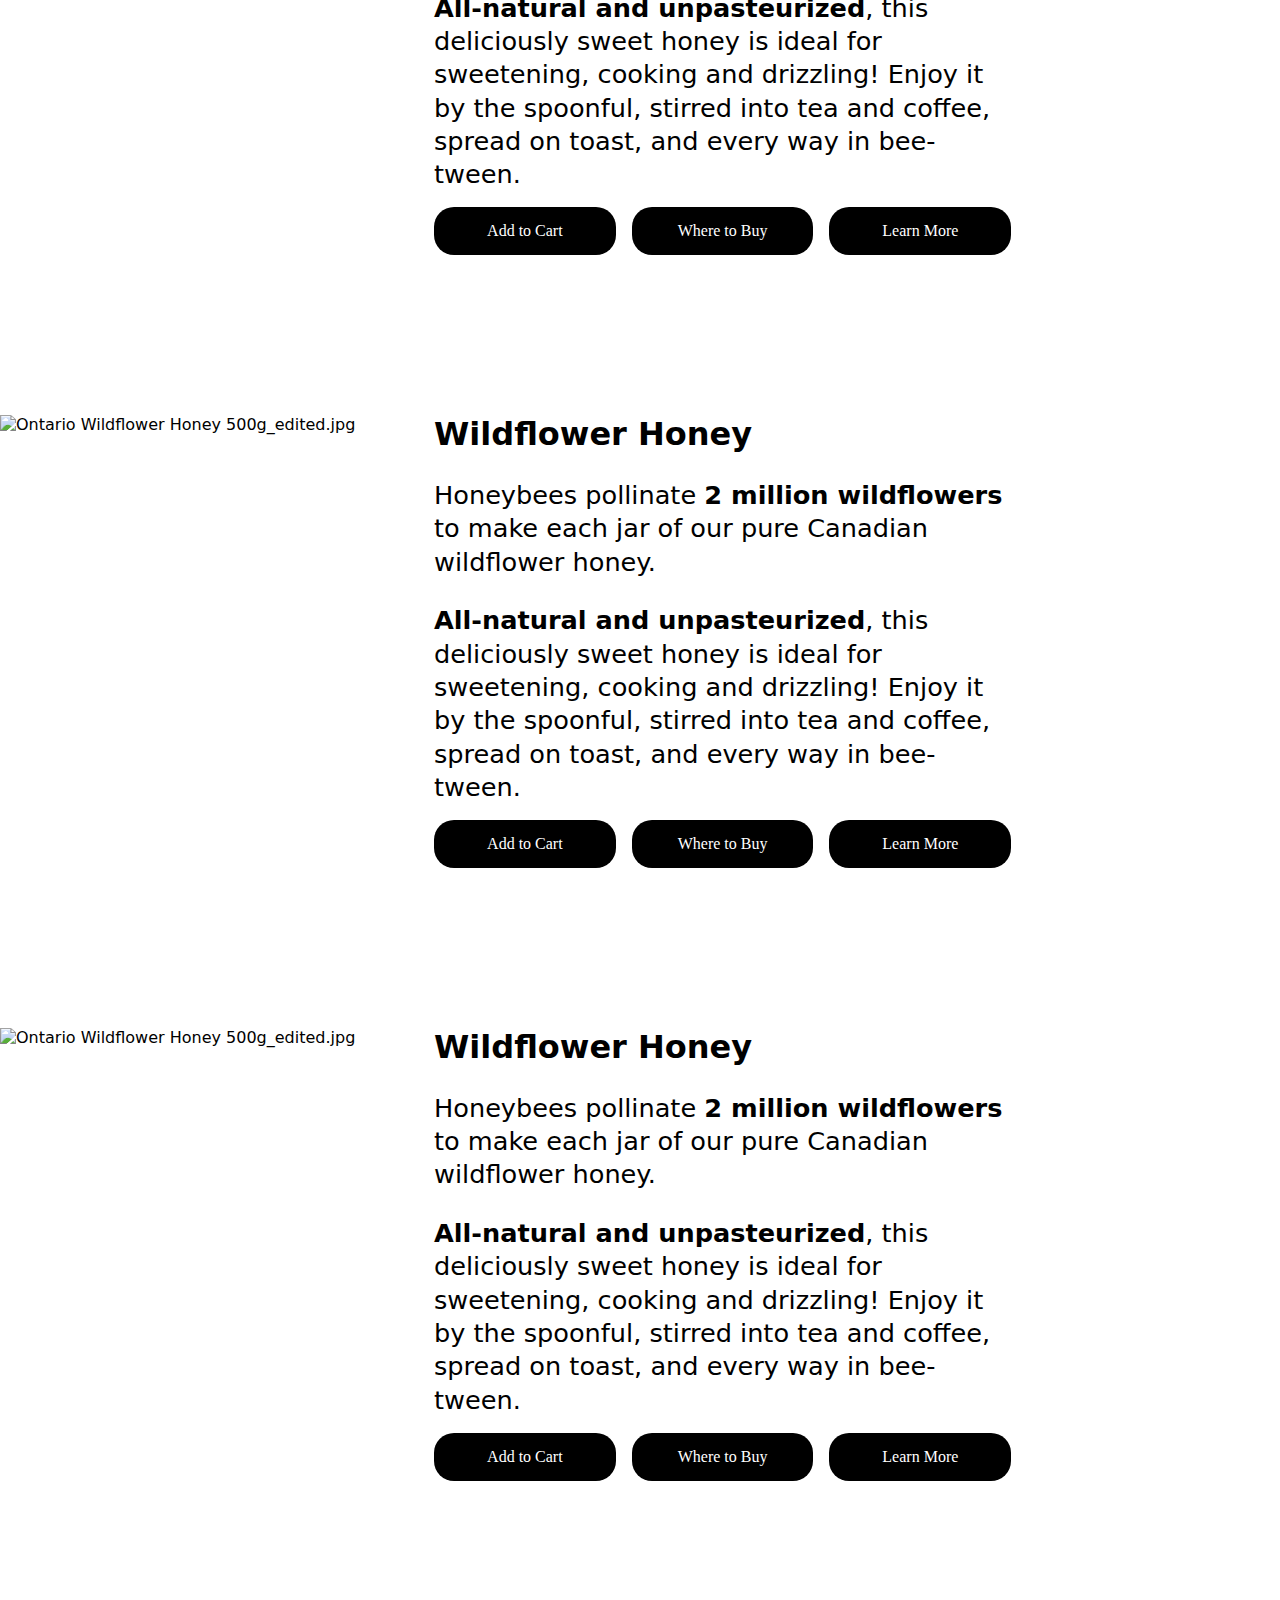
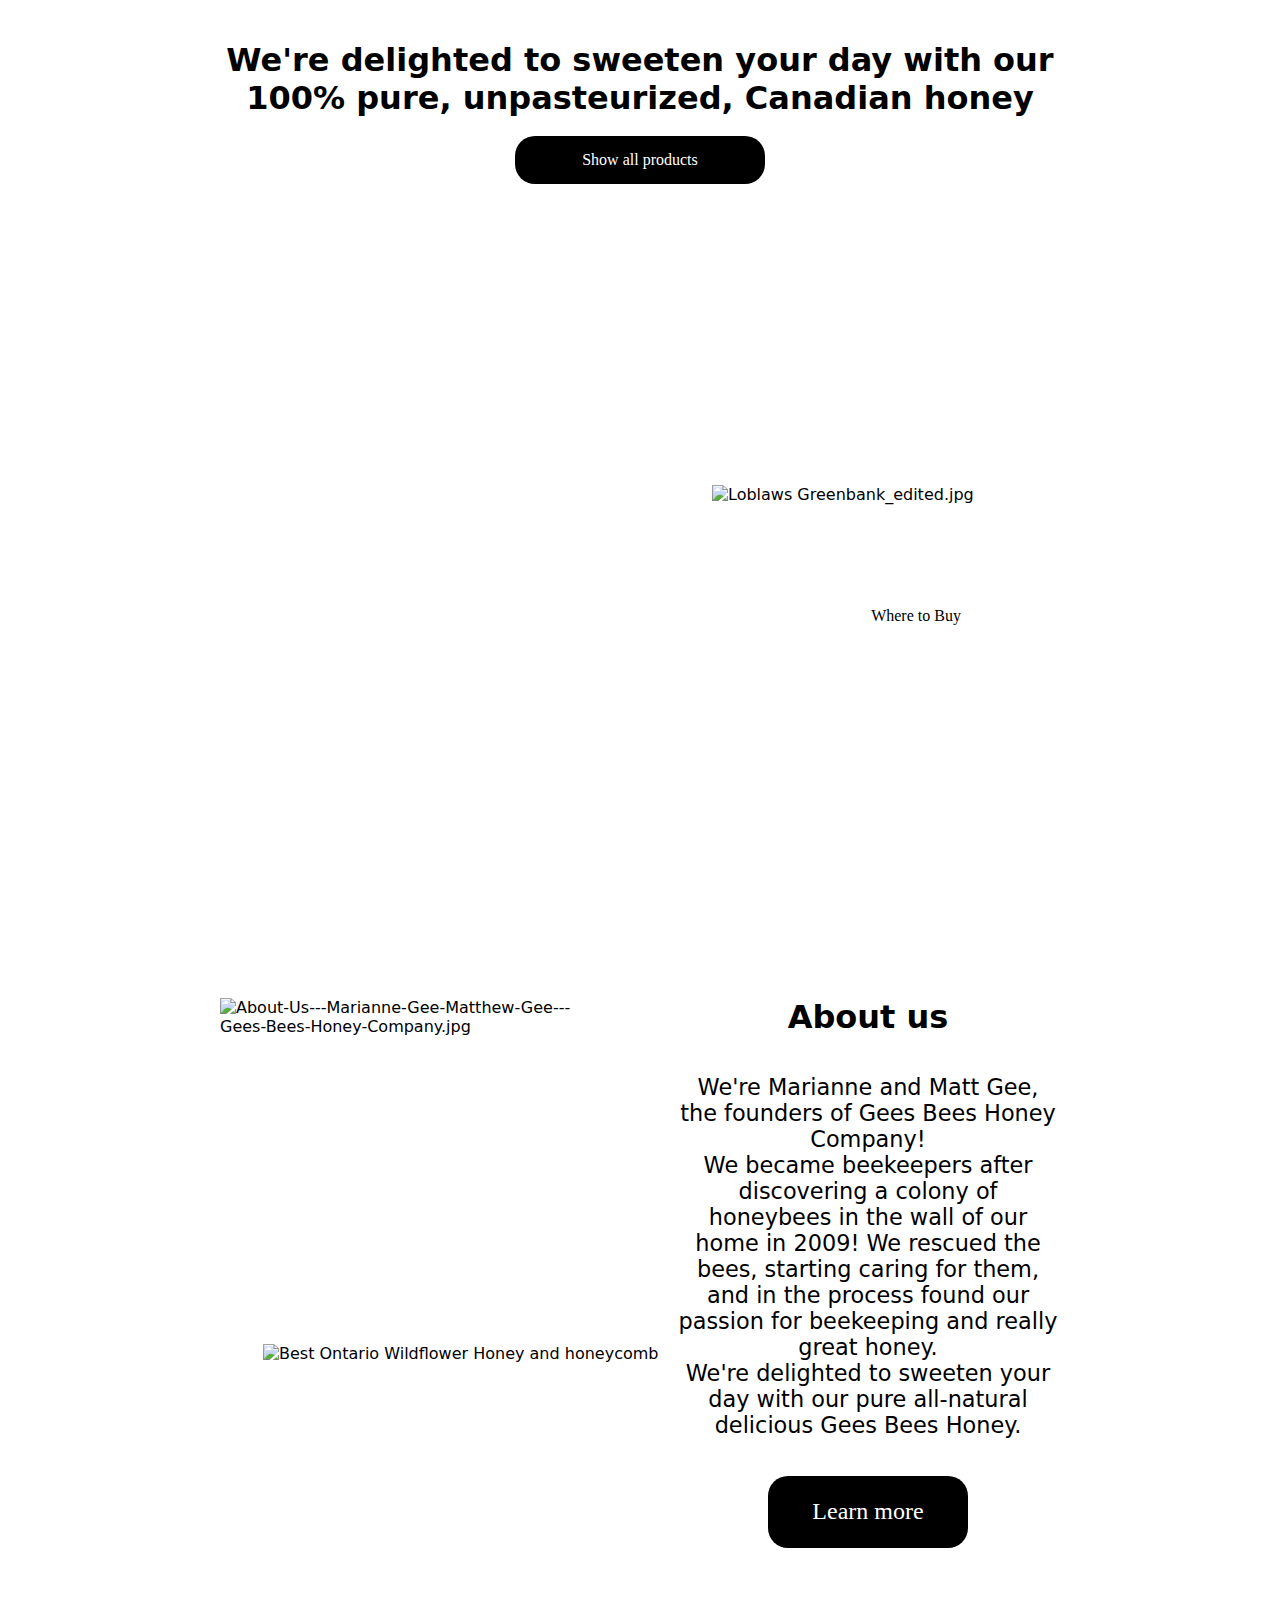
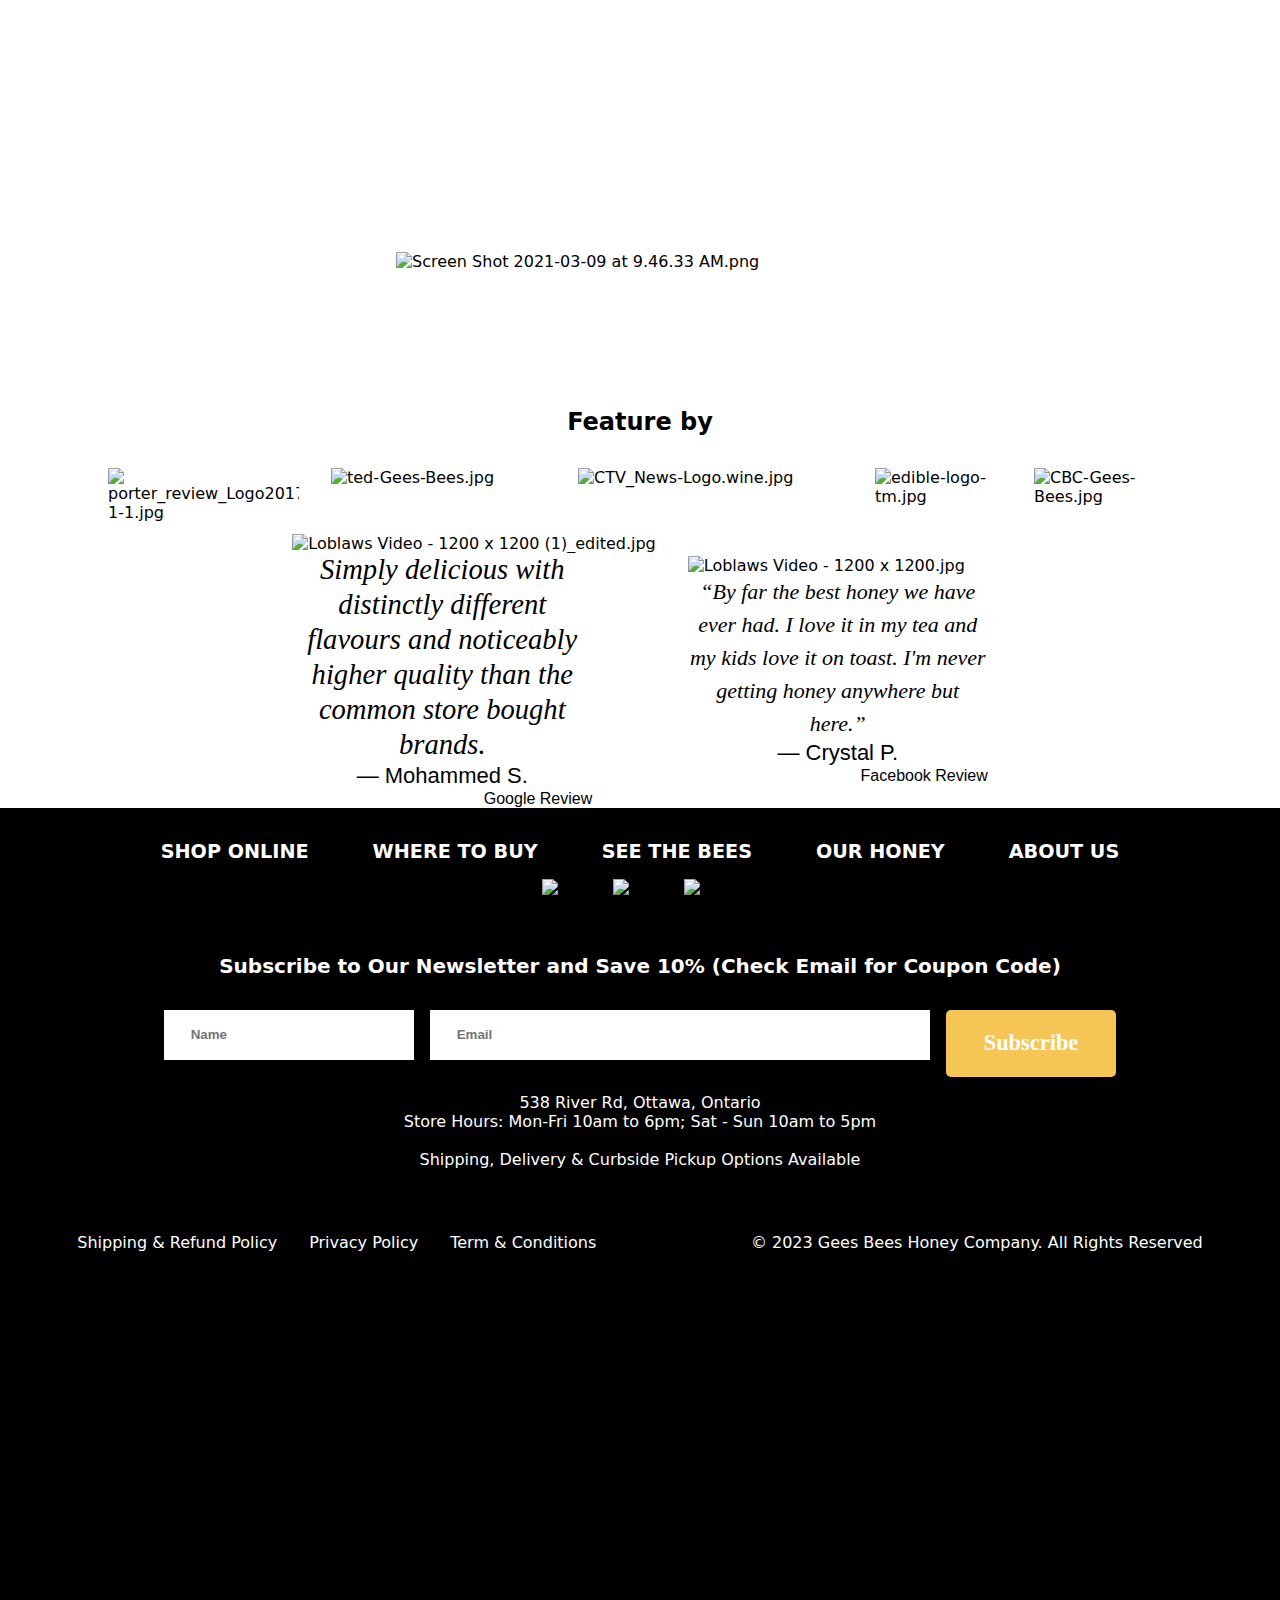
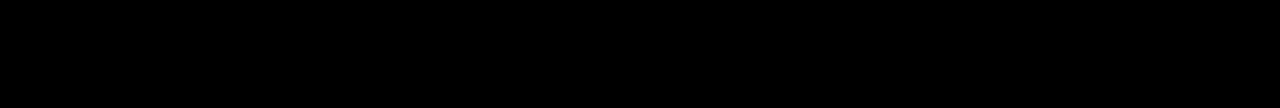
==== commit a0309ce7: "responsive index" ====
--- a/index.html
+++ b/index.html
@@ -11,14 +11,34 @@
 <body>
     <header>
         <div class="features">
-            <img src="https://static.wixstatic.com/media/71aacd_b020b8b6dc2044cfaa172cfdce41c4f7~mv2.png/v1/fill/w_245,h_93,al_c,q_85,usm_0.66_1.00_0.01,enc_auto/Gees-Bees-logo-white1.png"
-                alt="">
+            <div class="left-features">
+                <div class="tab"><svg onclick="document.querySelector('.side-bar').style.display = 'block'"
+                        xmlns="http://www.w3.org/2000/svg" x="0px" y="0px" width="40" height="40" viewBox="0,0,256,256">
+                        <g fill="#ffffff" fill-rule="nonzero" stroke="none" stroke-width="1" stroke-linecap="butt"
+                            stroke-linejoin="miter" stroke-miterlimit="10" stroke-dasharray="" stroke-dashoffset="0"
+                            font-family="none" font-weight="none" font-size="none" text-anchor="none"
+                            style="mix-blend-mode: normal">
+                            <path d="M0,256v-256h256v256z" id="bgRectangle"></path>
+                        </g>
+                        <g fill="#000000" fill-rule="nonzero" stroke="none" stroke-width="1" stroke-linecap="butt"
+                            stroke-linejoin="miter" stroke-miterlimit="10" stroke-dasharray="" stroke-dashoffset="0"
+                            font-family="none" font-weight="none" font-size="none" text-anchor="none"
+                            style="mix-blend-mode: normal">
+                            <g transform="scale(9.84615,9.84615)">
+                                <path d="M0,4v2h26v-2zM0,12v2h26v-2zM0,20v2h26v-2z"></path>
+                            </g>
+                        </g>
+                    </svg> </div>
+                <img src="https://static.wixstatic.com/media/71aacd_b020b8b6dc2044cfaa172cfdce41c4f7~mv2.png/v1/fill/w_245,h_93,al_c,q_85,usm_0.66_1.00_0.01,enc_auto/Gees-Bees-logo-white1.png"
+                    alt="">
+
+            </div>
             <div class="right-features">
+
                 <span class="login">
-                    <select name="lang">
+                    <select name="lang" class="lang_no_responsive">
                         <option value="en">EN</option>
                         <option value="vn" selected>VN</option>
-
                     </select>
                     <svg data-bbox="0 0 50 50" data-type="shape" xmlns="http://www.w3.org/2000/svg" width="32"
                         height="50" viewBox="0 0 50 50">
@@ -51,12 +71,46 @@
             <a href="#">Our Honey</a>
             <a href="#">About us</a>
         </nav>
+        <div class="side-bar">
+            <div>
+                <span onclick="document.querySelector('.side-bar').style.display = 'none'">X</span>
+                <select name="lang">
+                    <option value="vn">Vietnam</option>
+                    <option value="en">English</option>
+                </select>
+            </div>
+            <div>
+                <ul
+                    style="display: flex;flex-direction:  column; gap: 1em; margin-left: 1em; font-size: 1.3em;margin-top: 3em;">
+                    <li>Home</li>
+                    <li>Shop online <img src="https://www.svgrepo.com/download/80156/down-arrow.svg" width="10px"
+                            onclick="open_nav('shop_nav')">
+                        <ul style="margin-left: 1em;" id="shop_nav">
+                            <li style="margin-top: 1em;">Easter</li>
+                            <li style="margin-top: 1em;">Teacher Gifts</li>
+                        </ul>
+                    </li>
+                    <li>Honey & Apple Days</li>
+                    <li>Where to Buy</li>
+                    <li>Our Honey <img src="https://www.svgrepo.com/download/80156/down-arrow.svg" width="10px"
+                            onclick="open_nav('our_honey')">
+                        <ul style="margin-left: 1em;" id="our_honey">
+                            <li style="margin-top: 1em;">Wildflower Honey</li>
+                            <li style="margin-top: 1em;">Wildflower Honey</li>
+                            <li style="margin-top: 1em;">Wildflower Honey</li>
+                            <li style="margin-top: 1em;">Wildflower Honey</li>
+                        </ul>
+                    </li>
+                    <li>About us</li>
+                </ul>
+            </div>
+        </div>
     </header>
     <main>
         <img src="https://static.wixstatic.com/media/71aacd_e38a5947f116460b9ca862f511e93cc7~mv2.jpg/v1/fill/w_1470,h_693,al_b,q_85,usm_0.66_1.00_0.01,enc_auto/71aacd_e38a5947f116460b9ca862f511e93cc7~mv2.jpg"
             alt="Canada-Ontario-Wildflower-Honey-Kitchen.jpg"
             style="width: 100%; height: 462px; object-fit: cover; object-position: 50% 100%;" width="100%" height="462"
-            fetchpriority="high">
+            fetchpriority="high" id="banner_img">
         <div id="title">
             <h1 style="font-size: 3em;"><b>100% Pure Canadian Honey </b></h1>
             <p style="font-size: 1.8em;">The <b>flavor</b> comes from <b>the flowers</b></p>
@@ -74,7 +128,7 @@
                 alt="Bees%2520flying%2520to%2520to%2520the%25" style="width:124px;height:135px;object-fit:cover"
                 width="124px" height="135"
                 srcset="https://static.wixstatic.com/media/71aacd_6d32c30c3d634a818f352ab7bdf50a66~mv2.jpg/v1/fill/w_186,h_203,al_c,q_80,usm_0.66_1.00_0.01,enc_auto/Bees%252520flying%252520to%252520to%252520the%2525.jpg"
-                fetchpriority="high">
+                fetchpriority="high" id="bee">
         </div>
         <div class="item">
             <img src="https://static.wixstatic.com/media/7b0b76_471cf26b64c14fc39d45c312f35ef560~mv2.jpg/v1/fill/w_627,h_627,al_c,q_85,usm_0.66_1.00_0.01,enc_auto/Ontario%20Wildflower%20Honey%20500g_edited.jpg"
@@ -83,7 +137,6 @@
                 srcset="https://static.wixstatic.com/media/7b0b76_471cf26b64c14fc39d45c312f35ef560~mv2.jpg/v1/fill/w_627,h_627,al_c,q_85,usm_0.66_1.00_0.01,enc_auto/Ontario%20Wildflower%20Honey%20500g_edited.jpg"
                 fetchpriority="high">
             <div class="content-item">
-
                 <h1>Wildflower Honey</h1>
                 <p>Honeybees pollinate <b>2 million wildflowers</b> to make each jar
                     of our pure Canadian wildflower honey.</p>
@@ -171,7 +224,8 @@
         <br><br><br>
         <div id="good_img">
             <div id="inside_good_img">
-                <h1 style="color: white; font-weight: bold; color: white; font-size: 2.7em;">Now Available <br>at your
+                <h1 style="color: white; font-weight: bold; color: white; font-size: 2.7em;">Now Available <br
+                        class="br">at your
                     Local
                 </h1>
                 <img src="https://static.wixstatic.com/media/7b0b76_b7f93ccdbb4c486783c690086de4e61b~mv2.jpg/v1/fill/w_449,h_83,al_c,lg_1,q_80,enc_auto/Loblaws%20Greenbank_edited.jpg"
@@ -208,14 +262,14 @@
         <img src="https://static.wixstatic.com/media/71aacd_31e6b62a288845dd838db57a1208e65a~mv2.png/v1/crop/x_0,y_0,w_1200,h_600/fill/w_1200,h_599,al_c,q_90,enc_auto/Best%20Ontario%20Wildflower%20Honey%20with%20Honey.png"
             alt="Best Ontario Wildflower Honey and honeycomb"
             style="width: 1017px; height: 508px; object-fit: cover; object-position: 50% 50%; float: right;margin-top: -14em; position: relative;z-index: 3;"
-            width="1017" height="508" fetchpriority="high">
+            width="1017" height="508" fetchpriority="high" id="almost_final">
         <br><br><br><br>
         <img src="https://static.wixstatic.com/media/71aacd_1a2212de915e4639a1c9adcf78507a4d~mv2.png/v1/fill/w_685,h_219,al_c,lg_1,q_85,enc_auto/Screen%20Shot%202021-03-09%20at%209_46_33%20AM.png"
             alt="Screen Shot 2021-03-09 at 9.46.33 AM.png"
-            style="width: 488px; height: 156px; object-fit: cover; object-position: 50% 50%; display: block;margin: 0 auto;"
-            width="488" height="156" fetchpriority="high">
+            style="width: 488px; height: 156px;  display: block;margin: 0 auto;" width="488" height="156"
+            fetchpriority="high" id="above_feature_by">
         <h2 style="text-align: center;">Feature by</h2>
-        <div style="display: flex; gap: 2em; justify-content: center; margin-top: 2em;">
+        <div style="display: flex; gap: 2em; justify-content: center; margin-top: 2em;" class="feature_by">
             <img src="https://static.wixstatic.com/media/71aacd_0ebbcddc5d034e4097ad62c299a2fa71~mv2.jpg/v1/fill/w_287,h_83,al_c,q_80,usm_0.66_1.00_0.01,enc_auto/porter_review_Logo2017_860x250-1-1.jpg"
                 alt="porter_review_Logo2017_860x250-1-1.jpg"
                 style="width: 191px; height: 55px; object-fit: cover; object-position: 50% 50%;" width="191" height="55"
@@ -236,67 +290,77 @@
                 width="138" height="66" fetchpriority="high">
         </div>
         <div class="rate" style="display: flex; align-items: center; gap: 2em; justify-content: center;">
-            <img src="https://static.wixstatic.com/media/7b0b76_861da7f0c63f4d6cb37dace697b962fa~mv2.jpg/v1/fill/w_378,h_699,al_c,q_80,usm_0.66_1.00_0.01,enc_auto/7b0b76_861da7f0c63f4d6cb37dace697b962fa~mv2.jpg"
-                alt="Loblaws Video - 1200 x 1200 (1)_edited.jpg"
-                style="height: 466px; object-fit: cover; object-position: 50% 50%;" height="466" fetchpriority="high">
-            <div data-mesh-id="comp-kpwhok3ainlineContent-gridContainer" data-testid="mesh-container-content"
-                style="max-width: 300px;">
-                <div id="comp-kpwhok3c1" class="KcpHeO tz5f0K comp-kpwhok3c1 wixui-rich-text"
-                    data-testid="richTextElement">
-                    <p class="font_8 wixui-rich-text__text"
-                        style="font-size:22px; line-height:1.5em; text-align:center;"><span
-                            style="letter-spacing:normal;" class="wixui-rich-text__text"><span
-                                class="color_25 wixui-rich-text__text"><span style="font-size:22px;"
+            <div class="haha">
+                <img src="https://static.wixstatic.com/media/7b0b76_861da7f0c63f4d6cb37dace697b962fa~mv2.jpg/v1/fill/w_378,h_699,al_c,q_80,usm_0.66_1.00_0.01,enc_auto/7b0b76_861da7f0c63f4d6cb37dace697b962fa~mv2.jpg"
+                    alt="Loblaws Video - 1200 x 1200 (1)_edited.jpg"
+                    style="height: 466px; object-fit: cover; object-position: 50% 50%;" height="466"
+                    fetchpriority="high">
+                <div data-mesh-id="comp-kpwhok3ainlineContent-gridContainer" data-testid="mesh-container-content"
+                    style="max-width: 300px;">
+                    <div id="comp-kpwhok3c1" class="KcpHeO tz5f0K comp-kpwhok3c1 wixui-rich-text"
+                        data-testid="richTextElement">
+                        <p class="font_8 wixui-rich-text__text"
+                            style="font-size:22px; line-height:1.5em; text-align:center;"><span
+                                style="letter-spacing:normal;" class="wixui-rich-text__text"><span
+                                    class="color_25 wixui-rich-text__text"><span style="font-size:22px;"
+                                        class="wixui-rich-text__text"><span style="font-style:italic;"
+                                            class="wixui-rich-text__text"><span
+                                                style="font-family:libre baskerville,serif; font-size: 1.3em;"
+                                                class="wixui-rich-text__text">Simply delicious with distinctly different
+                                                flavours and noticeably higher quality than the common store bought
+                                                brands.</span></span></span></span></span></p>
+                    </div>
+                    <div id="comp-kpwhok3f" class="BaOVQ8 tz5f0K comp-kpwhok3f wixui-rich-text"
+                        data-testid="richTextElement">
+                        <p class="font_8 wixui-rich-text__text" style="text-align:center; font-size:22px;"><span
+                                style="font-family:futura-lt-w01-light,sans-serif;" class="wixui-rich-text__text">—
+                                Mohammed
+                                S.</span></p>
+
+                        <p class="font_8 wixui-rich-text__text" style="font-size:16px; text-align:right;"><span
+                                style="font-family:futura-lt-w01-light,sans-serif;" class="wixui-rich-text__text"><span
+                                    style="font-size:16px;" class="wixui-rich-text__text">Google Review</span></span>
+                        </p>
+                    </div>
+                </div>
+            </div>
+            <div class="haha">
+
+                <img src="https://static.wixstatic.com/media/7b0b76_6f4653333af247ce84af52068c276e52~mv2.jpg/v1/fill/w_378,h_699,al_c,q_80,usm_0.66_1.00_0.01,enc_auto/7b0b76_6f4653333af247ce84af52068c276e52~mv2.jpg"
+                    alt="Loblaws Video - 1200 x 1200.jpg"
+                    style="width: 252px; height: 466px; object-fit: cover; object-position: 50% 50%;" width="245"
+                    height="466" fetchpriority="high">
+
+                <div data-mesh-id="comp-kpwhok3kinlineContent-gridContainer" data-testid="mesh-container-content"
+                    style="max-width: 300px;">
+                    <div id="comp-kpwhok3n" class="BaOVQ8 tz5f0K comp-kpwhok3n wixui-rich-text"
+                        data-testid="richTextElement">
+                        <p class="font_8 wixui-rich-text__text"
+                            style="font-size:22px; line-height:1.5em; text-align:center;"><span
+                                class="color_15 wixui-rich-text__text"><span style="font-size:22px;"
                                     class="wixui-rich-text__text"><span style="font-style:italic;"
-                                        class="wixui-rich-text__text"><span
-                                            style="font-family:libre baskerville,serif; font-size: 1.3em;"
-                                            class="wixui-rich-text__text">Simply delicious with distinctly different
-                                            flavours and noticeably higher quality than the common store bought
-                                            brands.</span></span></span></span></span></p>
-                </div>
-                <div id="comp-kpwhok3f" class="BaOVQ8 tz5f0K comp-kpwhok3f wixui-rich-text"
-                    data-testid="richTextElement">
-                    <p class="font_8 wixui-rich-text__text" style="text-align:center; font-size:22px;"><span
-                            style="font-family:futura-lt-w01-light,sans-serif;" class="wixui-rich-text__text">— Mohammed
-                            S.</span></p>
-
-                    <p class="font_8 wixui-rich-text__text" style="font-size:16px; text-align:right;"><span
-                            style="font-family:futura-lt-w01-light,sans-serif;" class="wixui-rich-text__text"><span
-                                style="font-size:16px;" class="wixui-rich-text__text">Google Review</span></span></p>
-                </div>
-            </div>
-
-            <img src="https://static.wixstatic.com/media/7b0b76_6f4653333af247ce84af52068c276e52~mv2.jpg/v1/fill/w_378,h_699,al_c,q_80,usm_0.66_1.00_0.01,enc_auto/7b0b76_6f4653333af247ce84af52068c276e52~mv2.jpg"
-                alt="Loblaws Video - 1200 x 1200.jpg"
-                style="width: 252px; height: 466px; object-fit: cover; object-position: 50% 50%;" width="245"
-                height="466" fetchpriority="high">
-
-            <div data-mesh-id="comp-kpwhok3kinlineContent-gridContainer" data-testid="mesh-container-content"
-                style="max-width: 300px;">
-                <div id="comp-kpwhok3n" class="BaOVQ8 tz5f0K comp-kpwhok3n wixui-rich-text"
-                    data-testid="richTextElement">
-                    <p class="font_8 wixui-rich-text__text"
-                        style="font-size:22px; line-height:1.5em; text-align:center;"><span
-                            class="color_15 wixui-rich-text__text"><span style="font-size:22px;"
-                                class="wixui-rich-text__text"><span style="font-style:italic;"
-                                    class="wixui-rich-text__text"><span style="font-family:libre baskerville,serif;"
-                                        class="wixui-rich-text__text">“By far the best honey we have ever had. I love it
-                                        in my tea and my kids love it on toast. I'm never getting honey anywhere but
-                                        here.”</span></span></span></span></p>
-                </div>
-                <div id="comp-kpwhok3r" class="BaOVQ8 tz5f0K comp-kpwhok3r wixui-rich-text"
-                    data-testid="richTextElement">
-                    <p class="font_8 wixui-rich-text__text" style="text-align:center; font-size:22px;"><span
-                            class="color_14 wixui-rich-text__text"><span
-                                style="font-family:futura-lt-w01-light,sans-serif;" class="wixui-rich-text__text">—
-                                Crystal P.</span></span></p>
-
-                    <p class="font_8 wixui-rich-text__text" style="font-size:16px; text-align:right;"><span
-                            class="color_14 wixui-rich-text__text"><span
-                                style="font-family:futura-lt-w01-light,sans-serif;" class="wixui-rich-text__text"><span
-                                    style="font-size:16px;" class="wixui-rich-text__text">Facebook
-                                    Review</span></span></span></p>
-                </div>
+                                        class="wixui-rich-text__text"><span style="font-family:libre baskerville,serif;"
+                                            class="wixui-rich-text__text">“By far the best honey we have ever had. I
+                                            love it
+                                            in my tea and my kids love it on toast. I'm never getting honey anywhere but
+                                            here.”</span></span></span></span></p>
+                    </div>
+                    <div id="comp-kpwhok3r" class="BaOVQ8 tz5f0K comp-kpwhok3r wixui-rich-text"
+                        data-testid="richTextElement">
+                        <p class="font_8 wixui-rich-text__text" style="text-align:center; font-size:22px;"><span
+                                class="color_14 wixui-rich-text__text"><span
+                                    style="font-family:futura-lt-w01-light,sans-serif;" class="wixui-rich-text__text">—
+                                    Crystal P.</span></span></p>
+
+                        <p class="font_8 wixui-rich-text__text" style="font-size:16px; text-align:right;"><span
+                                class="color_14 wixui-rich-text__text"><span
+                                    style="font-family:futura-lt-w01-light,sans-serif;"
+                                    class="wixui-rich-text__text"><span style="font-size:16px;"
+                                        class="wixui-rich-text__text">Facebook
+                                        Review</span></span></span></p>
+                    </div>
+                </div>
+
             </div>
         </div>
     </main>
@@ -323,7 +387,7 @@
             Newsletter and Save
             10% (Check Email
             for Coupon Code)</div>
-        <form style="display: flex; justify-content: center; gap: 1em;margin-top: 2em;">
+        <form style="display: flex; justify-content: center; gap: 1em;margin-top: 2em;" id="footer_form">
             <input type="text" placeholder="Name">
             <input type="text" placeholder="Email" style="width: 500px;">
             <button
@@ -343,6 +407,29 @@
             </div>
             <p>© 2023 Gees Bees Honey Company. All Rights Reserved</p>
         </div>
+
+        <!-- <div class="contact-me">
+            <div class="item-contact">
+                <img src="https://encrypted-tbn0.gstatic.com/images?q=tbn:ANd9GcS6nYfbIxX5A27bT0WEXmrpIGAMRVDtJ4l4bUOjZrwWgA&s"
+                    width="20px" alt="">
+                <div>Phone</div>
+            </div>
+            <div class="item-contact">
+                <img src="[data-uri]"
+                    width="20px">
+                <div>Email</div>
+            </div>
+            <div class="item-contact">
+                <img src="[data-uri]"
+                    width="20px">
+                <div>Facebook</div>
+            </div>
+            <div class="item-contact">
+                <img src="[data-uri]"
+                    width="40px">
+                <div>Chat</div>
+            </div>
+        </div> -->
     </footer>
     <div class="box">
 
@@ -354,6 +441,11 @@
         </svg>
         <span>How can we help you today</span>
     </div>
+    <script>
+        function open_nav(id) {
+            document.getElementById(id).style.display = document.getElementById(id).style.display == 'block' ? 'none' : 'block'
+        }
+    </script>
 </body>
 
 </html>--- a/style.css
+++ b/style.css
@@ -5,11 +5,24 @@
   padding: 0;
   margin: 0;
 }
+.left-features {
+  width: 0% !important;
+}
 body {
   font-family: system-ui, -apple-system, BlinkMacSystemFont, 'Segoe UI', Roboto,
     Oxygen, Ubuntu, Cantarell, 'Open Sans', 'Helvetica Neue', sans-serif;
   outline-color: blue;
   overflow-x: hidden;
+}
+header ul {
+  list-style: none;
+}
+header ul li ul {
+  display: none;
+}
+
+.tab svg {
+  display: none;
 }
 header {
   display: flex;
@@ -203,3 +216,160 @@
   border: 2px solid rgba(70, 69, 69, 0.508);
   border-radius: 5px;
 }
+@media screen and (max-width: 700px) {
+  nav,
+  header .lang_no_responsive,
+  .login {
+    display: none;
+  }
+  .features img:first-of-type {
+    width: 8em;
+    width: 90px;
+    transform: scale(2);
+  }
+  .tab svg {
+    display: block;
+  }
+  .side-bar {
+    background: white;
+    color: black;
+    position: absolute;
+    top: 0;
+    width: 70%;
+    height: 100vh;
+    display: none;
+    left: 0;
+    z-index: 99999;
+  }
+  #banner_img {
+    /* width: 100% !important; */
+    /* height: 462px !important; */
+    object-fit: contain !important;
+    object-position: 100% 0% !important;
+  }
+  .left-features {
+    width: 100px !important;
+  }
+  .left-features {
+    width: 100% !important;
+  }
+  #title {
+    margin-top: -15em;
+  }
+  #title h1 {
+    font-size: 1.9em !important;
+    text-align: center;
+  }
+  #title p {
+    font-size: 1em !important;
+    word-spacing: 2px;
+  }
+  #flowers {
+    width: 200px !important;
+    object-fit: contain !important;
+    margin-top: -7em;
+  }
+  #bee {
+    width: 75px !important;
+    object-fit: contain !important;
+    margin-top: -7em;
+  }
+  .item {
+    position: relative;
+  }
+  .content-item h1 {
+    position: absolute;
+    left: 1em;
+    top: -2em;
+  }
+  .item {
+    display: block;
+    text-align: left;
+    padding-left: 1em;
+    width: 100%;
+  }
+  #good_img {
+    width: 100vw;
+    height: 777px;
+    background-size: contain;
+    background-attachment: scroll;
+    background-position: 50%;
+  }
+  #inside_good_img {
+    transform: scale(0.3);
+    width: 51%;
+    left: 0;
+  }
+  .br {
+    display: none;
+  }
+  .about {
+    position: relative;
+    display: block;
+  }
+  .infor h1 {
+    position: absolute;
+    top: -2em;
+    left: 0;
+  }
+  .infor {
+    width: 100% !important;
+  }
+  #almost_final {
+    display: none;
+  }
+  #above_feature_by {
+    transform: scale(0.7) translateX(-2em);
+  }
+  .feature_by {
+    transform: scale(0.7) translateX(-2em);
+    flex-wrap: wrap;
+    gap: 5px !important;
+  }
+  .feature_by img {
+    width: 100px;
+  }
+  .rate {
+    display: block !important;
+  }
+  .haha {
+    display: flex;
+    flex-direction: column;
+    justify-content: center;
+    align-items: center;
+    gap: 1em;
+  }
+  #footer_form {
+    flex-direction: column;
+  }
+  #footer_form input {
+    width: 100%;
+  }
+  #footer_form button {
+    display: block;
+    margin: 0 auto;
+  }
+  .box {
+    display: none;
+  }
+  .contact-me {
+    display: flex;
+    justify-content: center;
+    position: fixed;
+    bottom: 0;
+    z-index: 99999;
+    width: 100vw;
+    background: white;
+  }
+  .item-contact {
+    width: 20%;
+    display: flex;
+    justify-content: center;
+    align-items: center;
+    flex-direction: column;
+  }
+}
+
+.side-bar {
+  display: none;
+}
